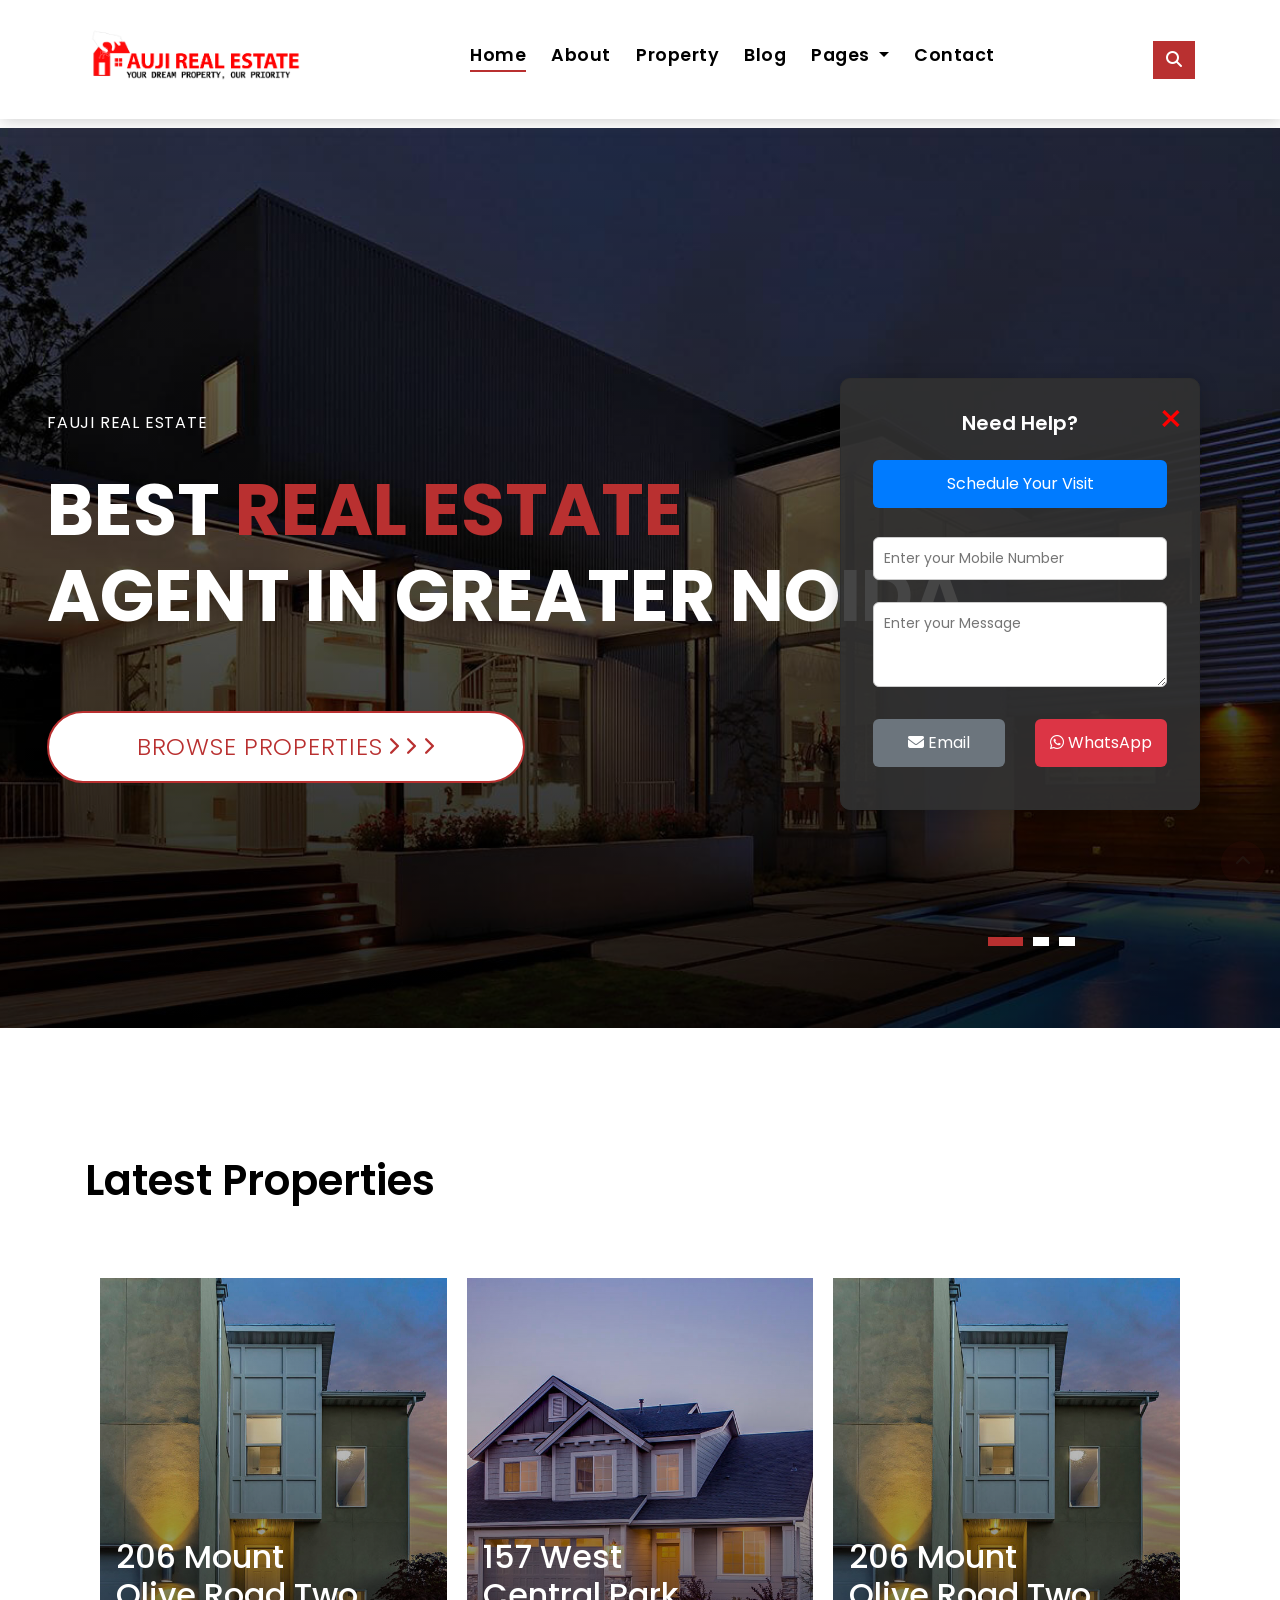
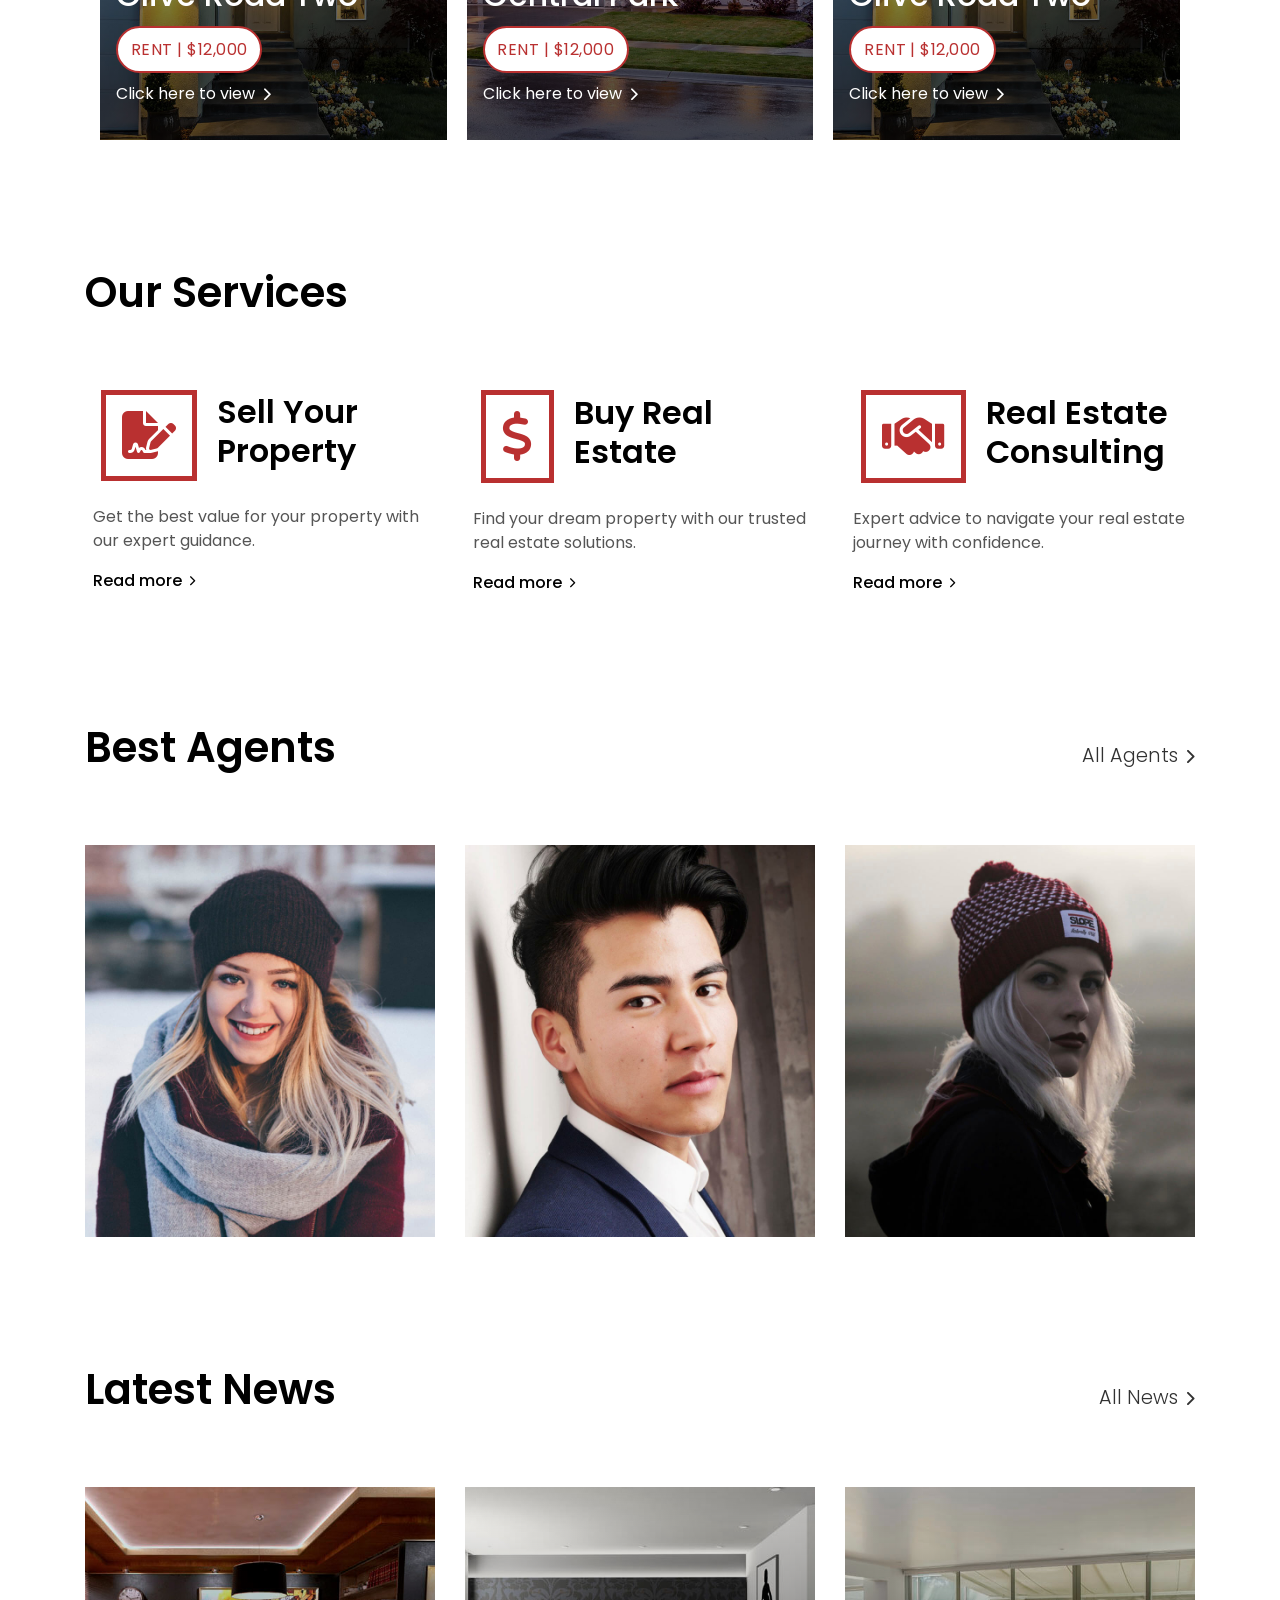
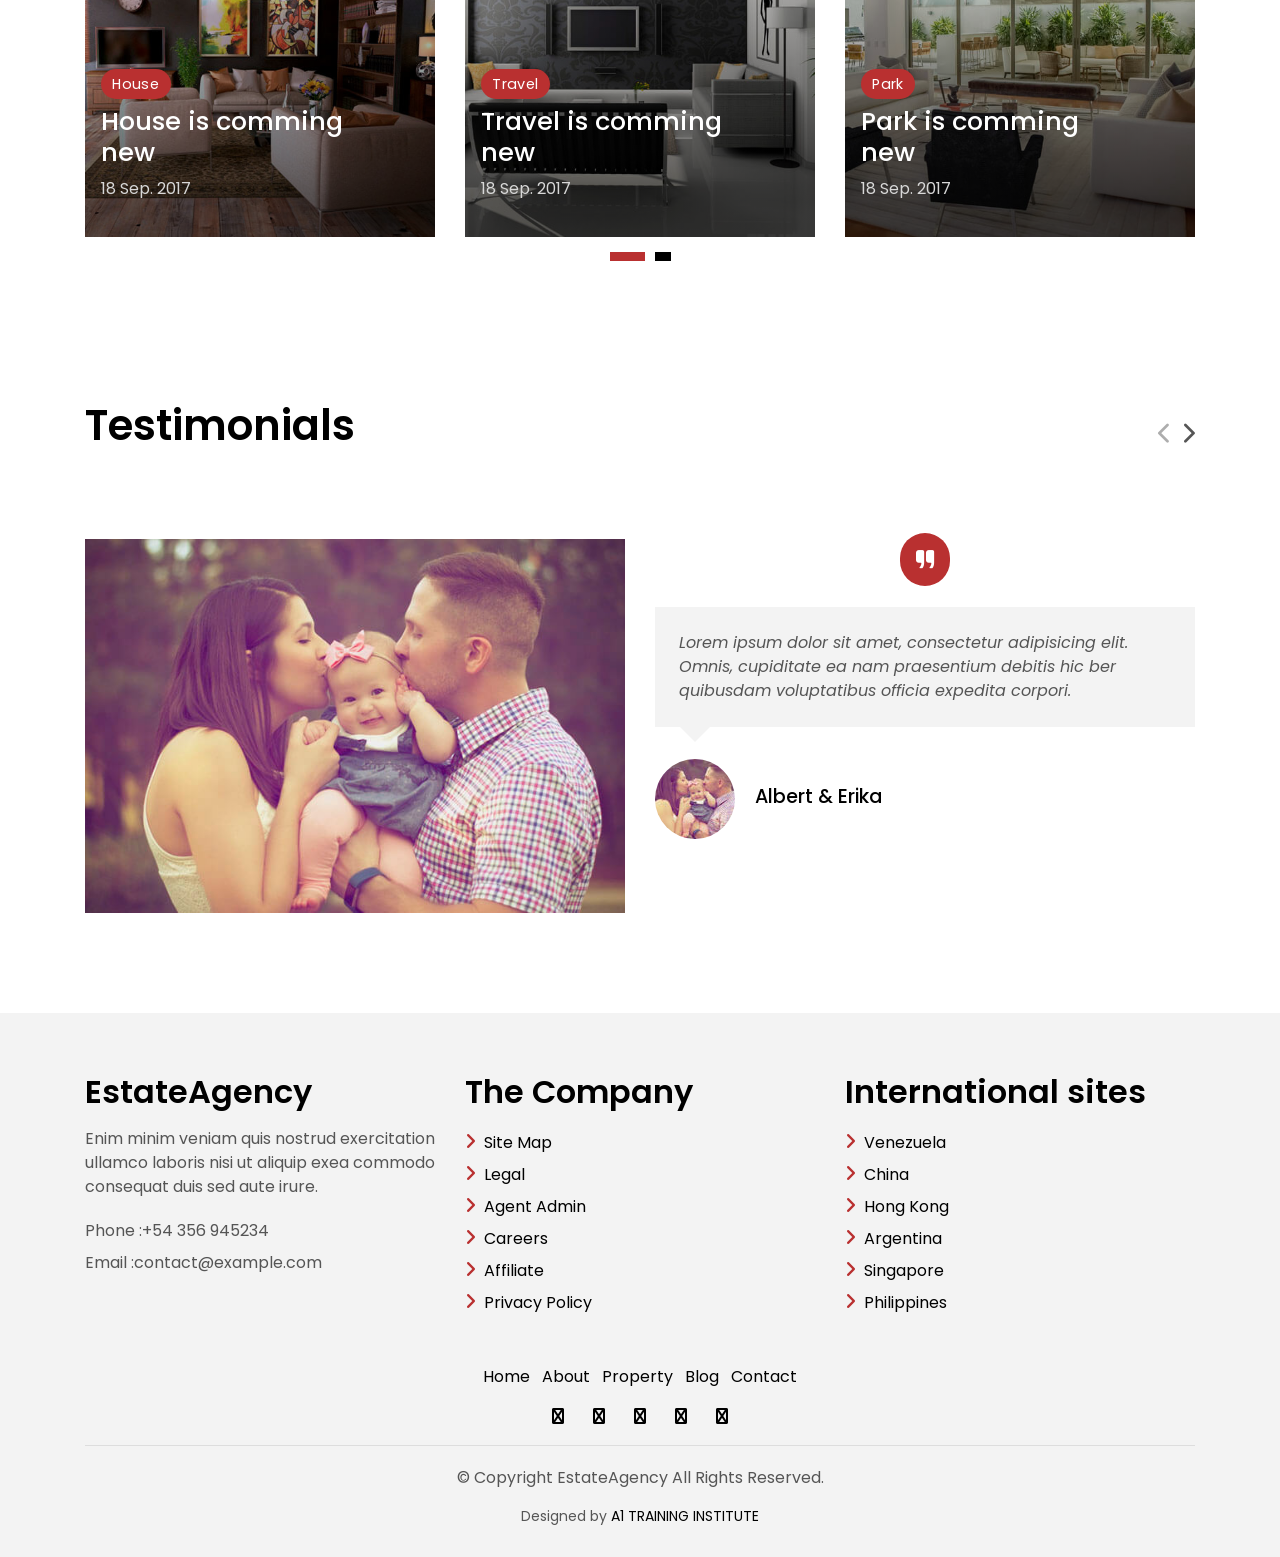
==== index.html @ 51f71445 "First commit" ====
<!DOCTYPE html>
<html lang="en">

<head>
  <meta charset="utf-8">
  <title>EstateAgency Bootstrap Template</title>
  <meta content="width=device-width, initial-scale=1.0" name="viewport">
  <meta content="" name="keywords">
  <meta content="" name="description">

  <!-- Favicons -->
  <link href="img/favicon.png" rel="icon">
  <link href="img/apple-touch-icon.png" rel="apple-touch-icon">

  <!-- Google Fonts -->
  <link href="https://fonts.googleapis.com/css?family=Poppins:300,400,500,600,700" rel="stylesheet">

  <!-- Bootstrap CSS File -->
  <link href="lib/bootstrap/css/bootstrap.min.css" rel="stylesheet">
  <!-- Load Font Awesome 5/6 first -->
  <link rel="stylesheet" href="https://cdnjs.cloudflare.com/ajax/libs/font-awesome/6.0.0/css/all.min.css">
  <!-- Libraries CSS Files -->
  <link href="lib/font-awesome/css/font-awesome.min.css" rel="stylesheet">
  <link href="lib/animate/animate.min.css" rel="stylesheet">
  <link href="lib/ionicons/css/ionicons.min.css" rel="stylesheet">
  <link href="lib/owlcarousel/assets/owl.carousel.min.css" rel="stylesheet">

  <!-- Owl Carousel CSS -->
  <link rel="stylesheet" href="https://cdnjs.cloudflare.com/ajax/libs/OwlCarousel2/2.3.4/assets/owl.carousel.min.css">
  <link rel="stylesheet"
    href="https://cdnjs.cloudflare.com/ajax/libs/OwlCarousel2/2.3.4/assets/owl.theme.default.min.css">
    <link rel="stylesheet" href="https://cdnjs.cloudflare.com/ajax/libs/font-awesome/6.5.0/css/all.min.css" />


  <!-- Main Stylesheet File -->
  <link href="css/style.css" rel="stylesheet">

</head>

<body>

  <div class="click-closed"></div>
  <!--/ Form Search Start /-->
  <div class="box-collapse">
    <div class="title-box-d">
      <h3 class="title-d">Search Property</h3>
    </div>
    <span class="close-box-collapse right-boxed ion-ios-close"></span>
    <div class="box-collapse-wrap form">
      <form class="form-a">
        <div class="row">
          <div class="col-md-12 mb-2">
            <div class="form-group">
              <label for="Type">Keyword</label>
              <input type="text" class="form-control form-control-lg form-control-a" placeholder="Keyword">
            </div>
          </div>
          <div class="col-md-6 mb-2">
            <div class="form-group">
              <label for="Type">Type</label>
              <select class="form-control form-control-lg form-control-a" id="Type">
                <option>All Type</option>
                <option>For Rent</option>
                <option>For Sale</option>
                <option>Open House</option>
              </select>
            </div>
          </div>
          <div class="col-md-6 mb-2">
            <div class="form-group">
              <label for="city">City</label>
              <select class="form-control form-control-lg form-control-a" id="city">
                <option>All City</option>
                <option>Alabama</option>
                <option>Arizona</option>
                <option>California</option>
                <option>Colorado</option>
              </select>
            </div>
          </div>
          <div class="col-md-6 mb-2">
            <div class="form-group">
              <label for="bedrooms">Bedrooms</label>
              <select class="form-control form-control-lg form-control-a" id="bedrooms">
                <option>Any</option>
                <option>01</option>
                <option>02</option>
                <option>03</option>
              </select>
            </div>
          </div>
          <div class="col-md-6 mb-2">
            <div class="form-group">
              <label for="garages">Garages</label>
              <select class="form-control form-control-lg form-control-a" id="garages">
                <option>Any</option>
                <option>01</option>
                <option>02</option>
                <option>03</option>
                <option>04</option>
              </select>
            </div>
          </div>
          <div class="col-md-6 mb-2">
            <div class="form-group">
              <label for="bathrooms">Bathrooms</label>
              <select class="form-control form-control-lg form-control-a" id="bathrooms">
                <option>Any</option>
                <option>01</option>
                <option>02</option>
                <option>03</option>
              </select>
            </div>
          </div>
          <div class="col-md-6 mb-2">
            <div class="form-group">
              <label for="price">Min Price</label>
              <select class="form-control form-control-lg form-control-a" id="price">
                <option>Unlimite</option>
                <option>$50,000</option>
                <option>$100,000</option>
                <option>$150,000</option>
                <option>$200,000</option>
              </select>
            </div>
          </div>
          <div class="col-md-12">
            <button type="submit" class="btn btn-b">Search Property</button>
          </div>
        </div>
      </form>
    </div>
  </div>
  <!--/ Form Search End /-->

  <!--/ Nav Start /-->
  <nav class="navbar navbar-default navbar-trans navbar-expand-lg fixed-top">
    <div class="container">
      <button class="navbar-toggler collapsed" type="button" data-toggle="collapse" data-target="#navbarDefault"
        aria-controls="navbarDefault" aria-expanded="false" aria-label="Toggle navigation">
        <span></span>
        <span></span>
        <span></span>
      </button>
      <!-- <a class="navbar-brand text-brand" href="index.html">Estate<span class="color-b">Agency</span></a> -->
      <img src="img/logo.png" alt="" width="20%">
      <button type="button" class="btn btn-link nav-search navbar-toggle-box-collapse d-md-none" data-toggle="collapse"
        data-target="#navbarTogglerDemo01" aria-expanded="false">
        <span class="fa fa-search" aria-hidden="true"></span>
      </button>
      <div class="navbar-collapse collapse justify-content-center" id="navbarDefault">
        <ul class="navbar-nav">
          <li class="nav-item">
            <a class="nav-link active" href="index.html">Home</a>
          </li>
          <li class="nav-item">
            <a class="nav-link" href="about.html">About</a>
          </li>
          <li class="nav-item">
            <a class="nav-link" href="property-grid.html">Property</a>
          </li>
          <li class="nav-item">
            <a class="nav-link" href="blog-grid.html">Blog</a>
          </li>
          <li class="nav-item dropdown">
            <a class="nav-link dropdown-toggle" href="#" id="navbarDropdown" role="button" data-toggle="dropdown"
              aria-haspopup="true" aria-expanded="false">
              Pages
            </a>
            <div class="dropdown-menu" aria-labelledby="navbarDropdown">
              <a class="dropdown-item" href="property-single.html">Property Single</a>
              <a class="dropdown-item" href="blog-single.html">Blog Single</a>
              <a class="dropdown-item" href="agents-grid.html">Agents Grid</a>
              <a class="dropdown-item" href="agent-single.html">Agent Single</a>
            </div>
          </li>
          <li class="nav-item">
            <a class="nav-link" href="contact.html">Contact</a>
          </li>
        </ul>
      </div>
      <button type="button" class="btn btn-b-n navbar-toggle-box-collapse d-none d-md-block" data-toggle="collapse"
        data-target="#navbarTogglerDemo01" aria-expanded="false">
        <span class="fa fa-search" aria-hidden="true"></span>
      </button>
    </div>
  </nav>
  <!--/ Nav End /-->

  <!--/ Carousel Start /-->
  <section class="section-services section-t8">
    <div class="intro intro-carousel position-relative d-flex">
        <div id="carousel" class="owl-carousel owl-theme w-100">
            <div class="carousel-item-a intro-item bg-image" style="background-image: url(${item.bgImage})">
              <!-- Carousel items will be injected here by JavaScript --> 
            </div>
          </div>
          
    </div>
 
<!-- Help Icon (Visible on mobile only) -->
<div class="help-icon" id="helpIcon">
    <i class="fas fa-question-circle"></i>
  </div>
  
<!-- Help Box -->
<div id="helpBox" class="help-box-floating d-none">
    <div class="help-container">
      <button class="close-help" id="closeHelpBox">&times;</button> <!-- Close Icon -->
      <h2 class="help-heading">Need Help?</h2>
      <div class="help-option">
        <button class="help-button schedule">Schedule Your Visit</button>
  
        <div class="phone-group">
          <input type="tel" id="mobileInput" maxlength="10" pattern="\d{10}"
            oninput="this.value = this.value.replace(/[^0-9]/g, '').slice(0, 10)" class="phone-input"
            placeholder="Enter your Mobile Number">
  
          <textarea id="messageInput" class="phone-input" placeholder="Enter your Message" rows="3"></textarea>
            
          <div class="row gx-2"> <!-- Small horizontal gutter between buttons -->
              <div class="col-12 col-md-6">
                <button class="help-button send email w-100">
                  <i class="fas fa-envelope"></i> Email
                </button>
              </div>
              <div class="col-12 col-md-6 mt-2 mt-md-0">
                <button class="help-button send whatsapp w-100">
                  <i class="fab fa-whatsapp"></i> WhatsApp
                </button>
              </div>
            </div>
         
          
          
          
          
          
          
        </div>
      </div>
    </div>
  </div>
  
  <script>
    document.addEventListener("DOMContentLoaded", function () {
      const helpBox = document.getElementById("helpBox");
      const helpIcon = document.getElementById("helpIcon");
      const closeHelpBox = document.getElementById("closeHelpBox");
  
      // Show help box by default on desktop
      if (window.innerWidth > 768) {
        helpBox.classList.remove("d-none");
        setTimeout(() => {
          helpBox.classList.add("show");
        }, 300);
      }
  
      // Toggle help box on icon click for mobile
      helpIcon.addEventListener("click", () => {
        const isHidden = helpBox.classList.contains("d-none");
        helpBox.classList.toggle("d-none", !isHidden);
        if (isHidden) {
          setTimeout(() => helpBox.classList.add("show"), 100);
        } else {
          helpBox.classList.remove("show");
        }
      });
  
      // Close help box when close icon is clicked
      closeHelpBox.addEventListener("click", () => {
        helpBox.classList.remove("show");
        setTimeout(() => helpBox.classList.add("d-none"), 300);
      });
    });
  </script>
  
  
  </section>
  <!--/ Carousel end /-->


  <!--/ Latest Property Start /-->
  <section class="property-services section-t8">
    <div class="container">
      <div class="row">
        <div class="col-md-12">
          <div class="title-wrap d-flex justify-content-between">
            <div class="title-box">
              <h2 class="title-a">Latest Properties</h2>
            </div>
          </div>
        </div>
      </div>
      <!-- Property Carousel -->
      <div id="property-carousel" class="owl-carousel owl-theme container "></div>
            <!-- Data will Come from js file -->
      </div>
    </div>
  </section>

  <section class="section-services section-t8">
    <div class="container">
      <div class="row">
        <div class="col-md-12">
          <div class="title-wrap d-flex justify-content-between">
            <div class="title-box">
              <h2 class="title-a">Our Services</h2>
            </div>
          </div>
        </div>
      </div>
      <div class="row">
        <div class="col-md-4">
          <div class="card-box-c foo">
            <div class="card-header-c d-flex">
              <div class="card-box-ico">
                <!-- Propertu sell icon -->
                <span class="fas fa-file-signature" style="font-size: 48px;"></span>
              </div>
              <div class="card-title-c align-self-center">
                <h2 class="title-c">Sell Your Property</h2>
              </div>
            </div>
            <div class="card-body-c">
              <p class="content-c">
                Get the best value for your property with our expert guidance.
              </p>
            </div>
            <div class="card-footer-c">
              <a href="#" class="link-c link-icon">Read more
                <span class="ion-ios-arrow-forward"></span>
              </a>
            </div>
          </div>
        </div>
        <div class="col-md-4">
          <div class="card-box-c foo">
            <div class="card-header-c d-flex">
              <div class="card-box-ico">
                <!-- Property rent icon -->
                <span class="fa fa-usd" style="font-size: 50px;"></span>
              </div>
              <div class="card-title-c align-self-center">
                <h2 class="title-c">Buy Real Estate</h2>
              </div>
            </div>
            <div class="card-body-c">
              <p class="content-c">
                Find your dream property with our trusted real estate solutions.
              </p>
            </div>
            <div class="card-footer-c">
              <a href="#" class="link-c link-icon">Read more
                <span class="ion-ios-arrow-forward"></span>
              </a>
            </div>
          </div>
        </div>

        <div class="col-md-4">
          <div class="card-box-c foo">
            <div class="card-header-c d-flex">
              <div class="card-box-ico">
                <!-- Handshake icon -->
                <span class="fas fa-handshake" style="font-size: 50px;"></span>
              </div>
              <div class="card-title-c align-self-center">
                <h2 class="title-c">Real Estate Consulting</h2>
              </div>
            </div>
            <div class="card-body-c">
              <p class="content-c">
                Expert advice to navigate your real estate journey with confidence.
            </div>
            <div class="card-footer-c">
              <a href="#" class="link-c link-icon">Read more
                <span class="ion-ios-arrow-forward"></span>
              </a>
            </div>
          </div>
        </div>
      </div>
    </div>
  </section>
  <!--/ Services End /-->

  <!--/ Latest Property End /-->

  <!--/ Agents Startt /-->
  <section class="section-agents section-t8">
    <div class="container">
      <div class="row">
        <div class="col-md-12">
          <div class="title-wrap d-flex justify-content-between">
            <div class="title-box">
              <h2 class="title-a">Best Agents</h2>
            </div>
            <div class="title-link">
              <a href="agents-grid.html">All Agents
                <span class="ion-ios-arrow-forward"></span>
              </a>
            </div>
          </div>
        </div>
      </div>
      <div class="row">
        <div class="col-md-4">
          <div class="card-box-d">
            <div class="card-img-d">
              <img src="img/agent-4.jpg" alt="" class="img-d img-fluid">
            </div>
            <div class="card-overlay card-overlay-hover">
              <div class="card-header-d">
                <div class="card-title-d align-self-center">
                  <h3 class="title-d">
                    <a href="agent-single.html" class="link-two">Margaret Sotillo
                      <br> Escala</a>
                  </h3>
                </div>
              </div>
              <div class="card-body-d">
                <p class="content-d color-text-a">
                  Sed porttitor lectus nibh, Cras ultricies ligula sed magna dictum porta two.
                </p>
                <div class="info-agents color-a">
                  <p>
                    <strong>Phone: </strong> +54 356 945234
                  </p>
                  <p>
                    <strong>Email: </strong> agents@example.com
                  </p>
                </div>
              </div>
              <div class="card-footer-d">
                <div class="socials-footer d-flex justify-content-center">
                  <ul class="list-inline">
                    <li class="list-inline-item">
                      <a href="#" class="link-one">
                        <i class="fa fa-facebook" aria-hidden="true"></i>
                      </a>
                    </li>
                    <li class="list-inline-item">
                      <a href="#" class="link-one">
                        <i class="fa fa-twitter" aria-hidden="true"></i>
                      </a>
                    </li>
                    <li class="list-inline-item">
                      <a href="#" class="link-one">
                        <i class="fa fa-instagram" aria-hidden="true"></i>
                      </a>
                    </li>
                    <li class="list-inline-item">
                      <a href="#" class="link-one">
                        <i class="fa fa-pinterest-p" aria-hidden="true"></i>
                      </a>
                    </li>
                    <li class="list-inline-item">
                      <a href="#" class="link-one">
                        <i class="fa fa-dribbble" aria-hidden="true"></i>
                      </a>
                    </li>
                  </ul>
                </div>
              </div>
            </div>
          </div>
        </div>
        <div class="col-md-4">
          <div class="card-box-d">
            <div class="card-img-d">
              <img src="img/agent-1.jpg" alt="" class="img-d img-fluid">
            </div>
            <div class="card-overlay card-overlay-hover">
              <div class="card-header-d">
                <div class="card-title-d align-self-center">
                  <h3 class="title-d">
                    <a href="agent-single.html" class="link-two">Stiven Spilver
                      <br> Darw</a>
                  </h3>
                </div>
              </div>
              <div class="card-body-d">
                <p class="content-d color-text-a">
                  Sed porttitor lectus nibh, Cras ultricies ligula sed magna dictum porta two.
                </p>
                <div class="info-agents color-a">
                  <p>
                    <strong>Phone: </strong> +54 356 945234
                  </p>
                  <p>
                    <strong>Email: </strong> agents@example.com
                  </p>
                </div>
              </div>
              <div class="card-footer-d">
                <div class="socials-footer d-flex justify-content-center">
                  <ul class="list-inline">
                    <li class="list-inline-item">
                      <a href="#" class="link-one">
                        <i class="fa fa-facebook" aria-hidden="true"></i>
                      </a>
                    </li>
                    <li class="list-inline-item">
                      <a href="#" class="link-one">
                        <i class="fa fa-twitter" aria-hidden="true"></i>
                      </a>
                    </li>
                    <li class="list-inline-item">
                      <a href="#" class="link-one">
                        <i class="fa fa-instagram" aria-hidden="true"></i>
                      </a>
                    </li>
                    <li class="list-inline-item">
                      <a href="#" class="link-one">
                        <i class="fa fa-pinterest-p" aria-hidden="true"></i>
                      </a>
                    </li>
                    <li class="list-inline-item">
                      <a href="#" class="link-one">
                        <i class="fa fa-dribbble" aria-hidden="true"></i>
                      </a>
                    </li>
                  </ul>
                </div>
              </div>
            </div>
          </div>
        </div>
        <div class="col-md-4">
          <div class="card-box-d">
            <div class="card-img-d">
              <img src="img/agent-5.jpg" alt="" class="img-d img-fluid">
            </div>
            <div class="card-overlay card-overlay-hover">
              <div class="card-header-d">
                <div class="card-title-d align-self-center">
                  <h3 class="title-d">
                    <a href="agent-single.html" class="link-two">Emma Toledo
                      <br> Cascada</a>
                  </h3>
                </div>
              </div>
              <div class="card-body-d">
                <p class="content-d color-text-a">
                  Sed porttitor lectus nibh, Cras ultricies ligula sed magna dictum porta two.
                </p>
                <div class="info-agents color-a">
                  <p>
                    <strong>Phone: </strong> +54 356 945234
                  </p>
                  <p>
                    <strong>Email: </strong> agents@example.com
                  </p>
                </div>
              </div>
              <div class="card-footer-d">
                <div class="socials-footer d-flex justify-content-center">
                  <ul class="list-inline">
                    <li class="list-inline-item">
                      <a href="#" class="link-one">
                        <i class="fa fa-facebook" aria-hidden="true"></i>
                      </a>
                    </li>
                    <li class="list-inline-item">
                      <a href="#" class="link-one">
                        <i class="fa fa-twitter" aria-hidden="true"></i>
                      </a>
                    </li>
                    <li class="list-inline-item">
                      <a href="#" class="link-one">
                        <i class="fa fa-instagram" aria-hidden="true"></i>
                      </a>
                    </li>
                    <li class="list-inline-item">
                      <a href="#" class="link-one">
                        <i class="fa fa-pinterest-p" aria-hidden="true"></i>
                      </a>
                    </li>
                    <li class="list-inline-item">
                      <a href="#" class="link-one">
                        <i class="fa fa-dribbble" aria-hidden="true"></i>
                      </a>
                    </li>
                  </ul>
                </div>
              </div>
            </div>
          </div>
        </div>
      </div>
    </div>
  </section>
  <!--/ Agents End /-->

  <!--/ News Startt /-->
  <section class="section-news section-t8">
    <div class="container">
      <div class="row">
        <div class="col-md-12">
          <div class="title-wrap d-flex justify-content-between">
            <div class="title-box">
              <h2 class="title-a">Latest News</h2>
            </div>
            <div class="title-link">
              <a href="blog-grid.html">All News
                <span class="ion-ios-arrow-forward"></span>
              </a>
            </div>
          </div>
        </div>
      </div>
      <div id="new-carousel" class="owl-carousel owl-theme">
        <div class="carousel-item-c">
          <div class="card-box-b card-shadow news-box">
            <div class="img-box-b">
              <img src="img/post-2.jpg" alt="" class="img-b img-fluid">
            </div>
            <div class="card-overlay">
              <div class="card-header-b">
                <div class="card-category-b">
                  <a href="#" class="category-b">House</a>
                </div>
                <div class="card-title-b">
                  <h2 class="title-2">
                    <a href="blog-single.html">House is comming
                      <br> new</a>
                  </h2>
                </div>
                <div class="card-date">
                  <span class="date-b">18 Sep. 2017</span>
                </div>
              </div>
            </div>
          </div>
        </div>
        <div class="carousel-item-c">
          <div class="card-box-b card-shadow news-box">
            <div class="img-box-b">
              <img src="img/post-5.jpg" alt="" class="img-b img-fluid">
            </div>
            <div class="card-overlay">
              <div class="card-header-b">
                <div class="card-category-b">
                  <a href="#" class="category-b">Travel</a>
                </div>
                <div class="card-title-b">
                  <h2 class="title-2">
                    <a href="blog-single.html">Travel is comming
                      <br> new</a>
                  </h2>
                </div>
                <div class="card-date">
                  <span class="date-b">18 Sep. 2017</span>
                </div>
              </div>
            </div>
          </div>
        </div>
        <div class="carousel-item-c">
          <div class="card-box-b card-shadow news-box">
            <div class="img-box-b">
              <img src="img/post-7.jpg" alt="" class="img-b img-fluid">
            </div>
            <div class="card-overlay">
              <div class="card-header-b">
                <div class="card-category-b">
                  <a href="#" class="category-b">Park</a>
                </div>
                <div class="card-title-b">
                  <h2 class="title-2">
                    <a href="blog-single.html">Park is comming
                      <br> new</a>
                  </h2>
                </div>
                <div class="card-date">
                  <span class="date-b">18 Sep. 2017</span>
                </div>
              </div>
            </div>
          </div>
        </div>
        <div class="carousel-item-c">
          <div class="card-box-b card-shadow news-box">
            <div class="img-box-b">
              <img src="img/post-3.jpg" alt="" class="img-b img-fluid">
            </div>
            <div class="card-overlay">
              <div class="card-header-b">
                <div class="card-category-b">
                  <a href="#" class="category-b">Travel</a>
                </div>
                <div class="card-title-b">
                  <h2 class="title-2">
                    <a href="#">Travel is comming
                      <br> new</a>
                  </h2>
                </div>
                <div class="card-date">
                  <span class="date-b">18 Sep. 2017</span>
                </div>
              </div>
            </div>
          </div>
        </div>
      </div>
    </div>
  </section>
  <!--/ News End /-->

  <!--/ Testimonials Startt /-->
  <section class="section-testimonials section-t8 nav-arrow-a">
    <div class="container">
      <div class="row">
        <div class="col-md-12">
          <div class="title-wrap d-flex justify-content-between">
            <div class="title-box">
              <h2 class="title-a">Testimonials</h2>
            </div>
          </div>
        </div>
      </div>
      <div id="testimonial-carousel" class="owl-carousel owl-arrow">
        <div class="carousel-item-a">
          <div class="testimonials-box">
            <div class="row">
              <div class="col-sm-12 col-md-6">
                <div class="testimonial-img">
                  <img src="img/testimonial-1.jpg" alt="" class="img-fluid">
                </div>
              </div>
              <div class="col-sm-12 col-md-6">
                <div class="testimonial-ico">
                  <span class="ion-ios-quote"></span>
                </div>
                <div class="testimonials-content">
                  <p class="testimonial-text">
                    Lorem ipsum dolor sit amet, consectetur adipisicing elit. Omnis, cupiditate ea nam praesentium
                    debitis hic ber quibusdam
                    voluptatibus officia expedita corpori.
                  </p>
                </div>
                <div class="testimonial-author-box">
                  <img src="img/mini-testimonial-1.jpg" alt="" class="testimonial-avatar">
                  <h5 class="testimonial-author">Albert & Erika</h5>
                </div>
              </div>
            </div>
          </div>
        </div>
        <div class="carousel-item-a">
          <div class="testimonials-box">
            <div class="row">
              <div class="col-sm-12 col-md-6">
                <div class="testimonial-img">
                  <img src="img/testimonial-2.jpg" alt="" class="img-fluid">
                </div>
              </div>
              <div class="col-sm-12 col-md-6">
                <div class="testimonial-ico">
                  <span class="ion-ios-quote"></span>
                </div>
                <div class="testimonials-content">
                  <p class="testimonial-text">
                    Lorem ipsum dolor sit amet, consectetur adipisicing elit. Omnis, cupiditate ea nam praesentium
                    debitis hic ber quibusdam
                    voluptatibus officia expedita corpori.
                  </p>
                </div>
                <div class="testimonial-author-box">
                  <img src="img/mini-testimonial-2.jpg" alt="" class="testimonial-avatar">
                  <h5 class="testimonial-author">Pablo & Emma</h5>
                </div>
              </div>
            </div>
          </div>
        </div>
      </div>
    </div>
  </section>
  <!--/ Testimonials End /-->

  <!--/ footer Startt /-->
  <section class="section-footer">
    <div class="container">
      <div class="row">
        <div class="col-sm-12 col-md-4">
          <div class="widget-a">
            <div class="w-header-a">
              <h3 class="w-title-a text-brand">EstateAgency</h3>
            </div>
            <div class="w-body-a">
              <p class="w-text-a color-black">
                Enim minim veniam quis nostrud exercitation ullamco laboris nisi ut aliquip exea commodo consequat duis
                sed aute irure.
              </p>
            </div>
            <div class="w-footer-a">
              <ul class="list-unstyled">
                <li class="color-black">
                  <span>Phone :</span>+54 356 945234
                </li>
                <li class="color-black">
                  <span>Email :</span>contact@example.com
                </li>
              </ul>
            </div>
          </div>
        </div>
        <div class="col-sm-12 col-md-4 section-md-t3">
          <div class="widget-a">
            <div class="w-header-a">
              <h3 class="w-title-a text-brand">The Company</h3>
            </div>
            <div class="w-body-a">
              <div class="w-body-a">
                <ul class="list-unstyled">
                  <li class="item-list-a">
                    <i class="fa fa-angle-right"></i> <a href="#">Site Map</a>
                  </li>
                  <li class="item-list-a">
                    <i class="fa fa-angle-right"></i> <a href="#">Legal</a>
                  </li>
                  <li class="item-list-a">
                    <i class="fa fa-angle-right"></i> <a href="#">Agent Admin</a>
                  </li>
                  <li class="item-list-a">
                    <i class="fa fa-angle-right"></i> <a href="#">Careers</a>
                  </li>
                  <li class="item-list-a">
                    <i class="fa fa-angle-right"></i> <a href="#">Affiliate</a>
                  </li>
                  <li class="item-list-a">
                    <i class="fa fa-angle-right"></i> <a href="#">Privacy Policy</a>
                  </li>
                </ul>
              </div>
            </div>
          </div>
        </div>
        <div class="col-sm-12 col-md-4 section-md-t3">
          <div class="widget-a">
            <div class="w-header-a">
              <h3 class="w-title-a text-brand">International sites</h3>
            </div>
            <div class="w-body-a">
              <ul class="list-unstyled">
                <li class="item-list-a">
                  <i class="fa fa-angle-right"></i> <a href="#">Venezuela</a>
                </li>
                <li class="item-list-a">
                  <i class="fa fa-angle-right"></i> <a href="#">China</a>
                </li>
                <li class="item-list-a">
                  <i class="fa fa-angle-right"></i> <a href="#">Hong Kong</a>
                </li>
                <li class="item-list-a">
                  <i class="fa fa-angle-right"></i> <a href="#">Argentina</a>
                </li>
                <li class="item-list-a">
                  <i class="fa fa-angle-right"></i> <a href="#">Singapore</a>
                </li>
                <li class="item-list-a">
                  <i class="fa fa-angle-right"></i> <a href="#">Philippines</a>
                </li>
              </ul>
            </div>
          </div>
        </div>
      </div>
    </div>
  </section>
  <footer>
    <div class="container">
      <div class="row">
        <div class="col-md-12">
          <nav class="nav-footer">
            <ul class="list-inline">
              <li class="list-inline-item">
                <a href="#">Home</a>
              </li>
              <li class="list-inline-item">
                <a href="#">About</a>
              </li>
              <li class="list-inline-item">
                <a href="#">Property</a>
              </li>
              <li class="list-inline-item">
                <a href="#">Blog</a>
              </li>
              <li class="list-inline-item">
                <a href="#">Contact</a>
              </li>
            </ul>
          </nav>
          <div class="socials-a">
            <ul class="list-inline">
              <li class="list-inline-item">
                <a href="#">
                  <i class="fa fa-facebook" aria-hidden="true"></i>
                </a>
              </li>
              <li class="list-inline-item">
                <a href="#">
                  <i class="fa fa-twitter" aria-hidden="true"></i>
                </a>
              </li>
              <li class="list-inline-item">
                <a href="#">
                  <i class="fa fa-instagram" aria-hidden="true"></i>
                </a>
              </li>
              <li class="list-inline-item">
                <a href="#">
                  <i class="fa fa-pinterest-p" aria-hidden="true"></i>
                </a>
              </li>
              <li class="list-inline-item">
                <a href="#">
                  <i class="fa fa-dribbble" aria-hidden="true"></i>
                </a>
              </li>
            </ul>
          </div>
          <div class="copyright-footer">
            <p class="copyright color-text-black">
              &copy; Copyright
              <span>EstateAgency</span> All Rights Reserved.
            </p>
          </div>
          <div class="credits">

            Designed by <a href="https://bootstrapmade.com/">A1 TRAINING INSTITUTE</a>
          </div>
        </div>
      </div>
    </div>
  </footer>
  <!--/ Footer End /-->

  <a href="#" class="back-to-top"><i class="fa fa-chevron-up"></i></a>
  <div id="preloader"></div>

  <!-- JavaScript Libraries -->
  <script src="lib/jquery/jquery.min.js"></script>
  <script src="lib/jquery/jquery-migrate.min.js"></script>
  <script src="lib/popper/popper.min.js"></script>
  <script src="lib/bootstrap/js/bootstrap.min.js"></script>
  <script src="lib/easing/easing.min.js"></script>
  <script src="lib/owlcarousel/owl.carousel.min.js"></script>
  <script src="lib/scrollreveal/scrollreveal.min.js"></script>
  <!-- Contact Form JavaScript File -->
  <script src="contactform/contactform.js"></script>

  <!-- Template Main Javascript File -->
  <script src="js/main.js"></script>

  
</body>
<!-- jQuery first -->
<script src="https://code.jquery.com/jquery-3.6.0.min.js"></script>

<!-- Then Owl Carousel -->
<script src="https://cdnjs.cloudflare.com/ajax/libs/OwlCarousel2/2.3.4/owl.carousel.min.js"></script>

<!-- Your custom script -->
<script src="js/script.js"></script>
 

</html>
---- css/style.css ----
/*
  Theme Name: EstateAgency
  Theme URL: https://bootstrapmade.com/real-estate-agency-bootstrap-template/
  Author: BootstrapMade.com
  License: https://bootstrapmade.com/license/
*/

/*======================================
//--//-->   STYLES GENERALES
======================================*/

body {
  font-family: 'Poppins', sans-serif;
  color: #555555;
}

h1,
h2,
h3,
h4,
h5,
h6 {
  color: #000000;
}

a {
  color: #000000;
  transition: all .5s ease;
}

a:hover {
  color: #b93030;
  text-decoration: none;
}

.link-two {
  color: #ffffff;
  transition: all .5s ease;
}

.link-two:hover {
  text-decoration: underline;
  color: #ffffff;
}

.link-one {
  color: #ffffff;
  transition: all .5s ease;
}

.link-one:hover {
  color: #000000;
  text-decoration: none;
}

.link-icon {
  color: #000000;
  font-weight: 500;
}

.link-icon span {
  font-size: 14px;
  padding-left: 4px;
  vertical-align: middle;
}

.link-a {
  color: #ffffff;
  text-decoration: none;
}

.link-a:hover {
  color: #ffffff;
  text-decoration: none;
}

.link-a span {
  font-size: 18px;
  vertical-align: middle;
  margin-left: 5px;
}

.text-brand {
  color: #000000;
  font-size: 2rem;
  font-weight: 600;
}

.color-a {
  color: #ffffff;
}

.color-b {
  color: #b93030;
}

.color-d {
  color: #adadad;
}

.color-text-a {
  color: #ffffff;
}

.no-margin {
  margin: 0;
}

/*------/ Nav Pills  /------*/

.nav-pills-a.nav-pills .nav-link {
  color: #000000;
  position: relative;
  font-weight: 600;
}

.nav-pills-a.nav-pills .nav-link.active {
  background-color: transparent;
}

.nav-pills-a.nav-pills .nav-link.active:after {
  content: '';
  position: absolute;
  left: 0;
  bottom: -1px;
  width: 100%;
  height: 2px;
  background-color: #b93030;
  z-index: 2;
}

/*------/ Bg Image /------*/

.bg-image {
  background-repeat: no-repeat;
  background-attachment: fixed;
  background-size: cover;
  background-position: center center;
}

/*------/ List a /------*/

.list-a {
  display: inline-block;
  line-height: 2;
  padding: 0;
  list-style: none;
}

.list-a li {
  position: relative;
  width: 50%;
  float: left;
  padding-left: 25px;
  padding-right: 5px;
}

.list-a li:before {
  content: '';
  width: 10px;
  height: 2px;
  position: absolute;
  background-color: #313131;
  top: 15px;
  left: 0;
}

/*------/ Pagination-a /------*/

.pagination-a .pagination .page-link {
  margin: 0 .2rem;
  border-color: transparent;
  padding: .5rem .8rem;
  color: #000000;
}

.pagination-a .pagination .page-link:hover,
.pagination-a .pagination .page-link:active,
.pagination-a .pagination .page-link:focus {
  background-color: #b93030;
}

.pagination-a .pagination .page-link span {
  font-size: 1.2rem;
}

.pagination-a .pagination .next .page-link {
  padding: .4rem .9rem;
}

.pagination-a .pagination .page-item:last-child .page-link {
  border-top-right-radius: 0;
  border-bottom-right-radius: 0;
}

.pagination-a .pagination .page-item:first-child .page-link {
  border-top-left-radius: 0;
  border-bottom-left-radius: 0;
}

.pagination-a .pagination .page-item.disabled .page-link {
  padding: .4rem .9rem;
  color: #555555;
}

.pagination-a .pagination .page-item.active .page-link {
  background-color: #b93030;
}

.a {
  color: #b93030;
  font-size: 1.3rem;
}

/*------/ Icon Box /------*/

.icon-box .icon-box-icon {
  display: table-cell;
  vertical-align: top;
  font-size: 36px;
  color: #000000;
  width: 50px;
  padding-top: 8px;
}

.icon-box .icon-box-content {
  padding-top: 18px;
}

/*------/ Space Padding /------*/

.section-t8 {
  padding-top: 8rem;
}

.section-t4 {
  padding-top: 4rem;
}

.section-t3 {
  padding-top: 3rem;
}

.section-b2 {
  padding-bottom: 2rem;
}

.section-tb85 {
  padding: 8rem 0 5rem 0;
}

/*------/ Title /------*/

.title-wrap {
  padding-bottom: 4rem;
}

.title-a {
  font-size: 2.6rem;
  font-weight: 600;
}

.title-link {
  font-size: 1.2rem;
  font-weight: 300;
  padding-top: 1.2rem;
}

.title-link a {
  color: #313131;
}

.title-link span {
  font-size: 20px;
  padding-left: 4px;
  vertical-align: middle;
}

.title-box-d {
  padding-bottom: 1.8rem;
  margin-bottom: 1rem;
  position: relative;
}

.title-box-d .title-d {
  font-weight: 600;
  font-size: 2rem;
}

.title-box-d .title-d:after {
  content: '';
  position: absolute;
  width: 70px;
  height: 4px;
  background-color:#b93030;
  bottom: 20px;
  left: 0;
}

/*------/ Display Table & Table Cell /------*/

.display-table {
  width: 100%;
  height: 100%;
  display: table;
}

.table-cell {
  display: table-cell;
  vertical-align: middle;
}

/*------/ Ul Resect /------*/

.ul-resect ul,
.list-a ul,
.box-comments ul {
  list-style: none;
  padding-left: 0;
  margin-bottom: 0;
}

/*------/ Overlay /------*/

.overlay-a {
  background: linear-gradient(to bottom, rgba(0, 0, 0, 0) 0%, rgba(0, 0, 0, 0.2) 27%, rgba(0, 0, 0, 0.65) 90%);
}

.overlay {
  position: absolute;
  top: 0;
  left: 0px;
  padding: 0;
  height: 100%;
  width: 100%;
}

/*------/ Owl carousel /------*/

.owl-theme .owl-dots {
  text-align: center;
  margin-top: 18px;
}

.owl-theme .owl-dots .owl-dot {
  display: inline-block;
}

.owl-theme .owl-dots .owl-dot span {
  width: 16px;
  height: 9px;
  margin: 5px 5px;
  background: #000000;
  border: 0px solid #000000;
  display: block;
  transition: all 0.6s ease-in-out;
  cursor: pointer;
  border-radius: 0px;
}

.owl-theme .owl-dots .owl-dot:hover span {
  background-color: #b93030;
}

.owl-theme .owl-dots .owl-dot.active span {
  background-color: #b93030;
  width: 35px;
}

.owl-arrow .owl-nav {
  position: absolute;
  top: 0;
  right: 0;
  font-size: 1.8rem;
}

.owl-arrow .owl-nav .owl-prev,
.owl-arrow .owl-nav .owl-next {
  display: inline-block;
  transition: all 0.6s ease-in-out;
  color: #000000;
}

.owl-arrow .owl-nav .owl-prev.disabled,
.owl-arrow .owl-nav .owl-next.disabled {
  transition: all 0.6s ease-in-out;
  color: #adadad;
}

.owl-arrow .owl-nav .owl-next {
  margin-left: 15px;
}

.nav-arrow-a .owl-arrow .owl-nav {
  font-size: 1.8rem;
  margin-top: -110px;
}

.nav-arrow-a .owl-arrow .owl-nav .owl-next {
  margin-left: 15px;
}

.nav-arrow-b .owl-arrow .owl-nav {
  position: absolute;
  top: 0;
  right: 0;
  font-size: 1.2rem;
}

.nav-arrow-b .owl-arrow .owl-nav .owl-prev,
.nav-arrow-b .owl-arrow .owl-nav .owl-next {
  padding: .7rem 1.5rem !important;
  display: inline-block;
  transition: all 0.6s ease-in-out;
  color: #ffffff;
  background-color:#b93030;
  opacity: .9;
}

.nav-arrow-b .owl-arrow .owl-nav .owl-prev.disabled,
.nav-arrow-b .owl-arrow .owl-nav .owl-next.disabled {
  transition: all 0.6s ease-in-out;
  color: #ffffff;
}

.nav-arrow-b .owl-arrow .owl-nav .owl-prev:hover,
.nav-arrow-b .owl-arrow .owl-nav .owl-next:hover {
  background-color: #b93030;
}

.nav-arrow-b .owl-arrow .owl-nav .owl-next {
  margin-left: 0px;
}

/*------/ Socials /------*/

.socials-a .list-inline-item:not(:last-child) {
  margin-right: 25px;
}

/* Back to top button */

.back-to-top {
  position: fixed;
  display: none;
  background: #b93030;
  color: #fff;
  width: 44px;
  height: 44px;
  text-align: center;
  line-height: 1;
  font-size: 16px;
  border-radius: 50%;
  right: 15px;
  bottom: 15px;
  transition: background 0.5s;
  z-index: 11;
}

.back-to-top i {
  padding-top: 12px;
  color: #fff;
}

/* Prelaoder */

#preloader {
  position: fixed;
  top: 0;
  left: 0;
  right: 0;
  bottom: 0;
  z-index: 9999;
  overflow: hidden;
  background: #fff;
}

#preloader:before {
  content: "";
  position: fixed;
  top: calc(50% - 30px);
  left: calc(50% - 30px);
  border: 6px solid #f2f2f2;
  border-top: 6px solid#b93030;
  border-radius: 50%;
  width: 60px;
  height: 60px;
  -webkit-animation: animate-preloader 1s linear infinite;
  animation: animate-preloader 1s linear infinite;
}

@-webkit-keyframes animate-preloader {
  0% {
    -webkit-transform: rotate(0deg);
    transform: rotate(0deg);
  }

  100% {
    -webkit-transform: rotate(360deg);
    transform: rotate(360deg);
  }
}

@keyframes animate-preloader {
  0% {
    -webkit-transform: rotate(0deg);
    transform: rotate(0deg);
  }

  100% {
    -webkit-transform: rotate(360deg);
    transform: rotate(360deg);
  }
}

/*======================================
//--//-->   NAVBAR
======================================*/

.navbar-default {
  transition: all .5s ease-in-out;
  background-color: #ffffff;
  padding-top: 28px;
  padding-bottom: 28px;
  -webkit-backface-visibility: hidden;
  backface-visibility: hidden;
  box-shadow: 1px 2px 15px rgba(100, 100, 100, 0.3);
}

.navbar-default .nav-search {
  color: #000000;
  font-size: 1.5rem;
}

.navbar-default.navbar-reduce {
  box-shadow: 1px 2px 15px rgba(100, 100, 100, 0.3);
}

.navbar-default.navbar-trans,
.navbar-default.navbar-reduce {
  -webkit-backface-visibility: hidden;
  backface-visibility: hidden;
}

.navbar-default.navbar-trans .nav-item,
.navbar-default.navbar-reduce .nav-item {
  position: relative;
  padding-right: 10px;
  padding-bottom: 8px;
  margin-left: 0;
}

.navbar-default.navbar-trans .nav-link,
.navbar-default.navbar-reduce .nav-link {
  font-size: 1.1rem;
  color: #000000;
  font-weight: 600;
  letter-spacing: 0.030em;
  transition: all 0.1s ease-in-out;
  position: relative;
  padding-left: 0;
  padding-right: 0;
}

.navbar-default.navbar-trans .nav-link:before,
.navbar-default.navbar-reduce .nav-link:before {
  content: '';
  position: absolute;
  bottom: 5px;
  left: 0;
  width: 100%;
  height: 2px;
  z-index: 0;
  background-color: #b93030;
  -webkit-transform: scaleX(0);
  transform: scaleX(0);
  -webkit-transform-origin: right;
  transform-origin: right;
  transition: opacity .2s ease-out 0.3s, -webkit-transform .2s ease-out;
  transition: transform .2s ease-out, opacity .2s ease-out 0.3s;
  transition: transform .2s ease-out, opacity .2s ease-out 0.3s, -webkit-transform .2s ease-out;
}

.navbar-default.navbar-trans .nav-link:hover,
.navbar-default.navbar-reduce .nav-link:hover {
  color: #000000;
}

.navbar-default.navbar-trans .nav-link:hover:before,
.navbar-default.navbar-reduce .nav-link:hover:before {
  -webkit-transform: scaleX(1);
  transform: scaleX(1);
  -webkit-transform-origin: left;
  transform-origin: left;
}

.navbar-default.navbar-trans .show > .nav-link:before,
.navbar-default.navbar-trans .active > .nav-link:before,
.navbar-default.navbar-trans .nav-link.show:before,
.navbar-default.navbar-trans .nav-link.active:before,
.navbar-default.navbar-reduce .show > .nav-link:before,
.navbar-default.navbar-reduce .active > .nav-link:before,
.navbar-default.navbar-reduce .nav-link.show:before,
.navbar-default.navbar-reduce .nav-link.active:before {
  -webkit-transform: scaleX(1);
  transform: scaleX(1);
}

.navbar-default.navbar-trans .nav-link:before {
  background-color: #b93030;
}

.navbar-default.navbar-trans .nav-link:hover {
  color: #000000;
}

.navbar-default.navbar-trans .show > .nav-link,
.navbar-default.navbar-trans .active > .nav-link,
.navbar-default.navbar-trans .nav-link.show,
.navbar-default.navbar-trans .nav-link.active {
  color: #000000;
}

.navbar-default.navbar-reduce {
  transition: all .5s ease-in-out;
  padding-top: 19px;
  padding-bottom: 19px;
}

.navbar-default.navbar-reduce .nav-link {
  color: #000000;
}

.navbar-default.navbar-reduce .nav-link:before {
  background-color: #b93030;
}

.navbar-default.navbar-reduce .nav-link:hover {
  color: #000000;
}

.navbar-default.navbar-reduce .show > .nav-link,
.navbar-default.navbar-reduce .active > .nav-link,
.navbar-default.navbar-reduce .nav-link.show,
.navbar-default.navbar-reduce .nav-link.active {
  color: #000000;
}

.navbar-default.navbar-reduce .navbar-brand {
  color: #000000;
}

.navbar-default .dropdown .dropdown-menu {
  border-top: 0;
  border-left: 4px solid #b93030;
  border-right: 0;
  border-bottom: 0;
  -webkit-transform: translate3d(0px, -40px, 0px);
  transform: translate3d(0px, -40px, 0px);
  opacity: 0;
  filter: alpha(opacity=0);
  visibility: hidden;
  transition: all 0.5s cubic-bezier(0.3, 0.65, 0.355, 1) 0s, opacity 0.31s ease 0s, height 0s linear 0.36s;
  margin: 0;
  border-radius: 0;
  padding: 12px 0;
}

.navbar-default .dropdown .dropdown-menu .dropdown-item {
  padding: 12px 18px;
  transition: all 500ms ease;
  font-weight: 600;
  min-width: 220px;
}

.navbar-default .dropdown .dropdown-menu .dropdown-item:hover {
  background-color: #ffffff;
  color: #b93030;
  transition: all 500ms ease;
}

.navbar-default .dropdown .dropdown-menu .dropdown-item.active {
  background-color: #ffffff;
  color: #b93030;
}

.navbar-default .dropdown:hover .dropdown-menu {
  -webkit-transform: translate3d(0px, 0px, 0px);
  transform: translate3d(0px, 0px, 0px);
  visibility: visible;
  opacity: 1;
  filter: alpha(opacity=1);
}

/*------/ Hamburger Navbar /------*/

.navbar-toggler {
  position: relative;
}

.navbar-toggler:focus,
.navbar-toggler:active {
  outline: 0;
}

.navbar-toggler span {
  display: block;
  background-color: #000000;
  height: 3px;
  width: 25px;
  margin-top: 4px;
  margin-bottom: 4px;
  -webkit-transform: rotate(0deg);
  transform: rotate(0deg);
  left: 0;
  opacity: 1;
}

.navbar-toggler span:nth-child(1),
.navbar-toggler span:nth-child(3) {
  transition: -webkit-transform .35s ease-in-out;
  transition: transform .35s ease-in-out;
  transition: transform .35s ease-in-out, -webkit-transform .35s ease-in-out;
}

.navbar-toggler:not(.collapsed) span:nth-child(1) {
  position: absolute;
  left: 12px;
  top: 10px;
  -webkit-transform: rotate(135deg);
  transform: rotate(135deg);
  opacity: 0.9;
}

.navbar-toggler:not(.collapsed) span:nth-child(2) {
  height: 12px;
  visibility: hidden;
  background-color: transparent;
}

.navbar-toggler:not(.collapsed) span:nth-child(3) {
  position: absolute;
  left: 12px;
  top: 10px;
  -webkit-transform: rotate(-135deg);
  transform: rotate(-135deg);
  opacity: 0.9;
}

/*======================================
//--//-->   BOX COLAPSE
======================================*/

.box-collapse {
  position: fixed;
  top: 0;
  bottom: 0;
  right: 0;
  width: 100%;
  z-index: 1040;
  background-color: #ffffff;
  -webkit-transform: translateX(100%);
  transform: translateX(100%);
  transition: all 0.6s ease;
}

.box-collapse .title-box-d {
  top: 30px;
  left: 60px;
  opacity: 0;
  transition: all 1s ease;
  transition-delay: .3s;
}

.box-collapse-wrap {
  opacity: 0;
  position: absolute;
  left: 0;
  top: 6.5rem;
  bottom: 5rem;
  padding-left: 10%;
  padding-right: 10%;
  overflow-x: hidden;
  overflow-y: auto;
  margin: 0;
  -webkit-transform: translateY(3rem);
  transform: translateY(3rem);
  transition: opacity 0.5s 0.5s ease, -webkit-transform 0.5s 0.5s ease;
  transition: transform 0.5s 0.5s ease, opacity 0.5s 0.5s ease;
  transition: transform 0.5s 0.5s ease, opacity 0.5s 0.5s ease, -webkit-transform 0.5s 0.5s ease;
}

.box-collapse-open .click-closed {
  visibility: visible;
}

.box-collapse-open .box-collapse {
  -webkit-transform: translateX(0);
  transform: translateX(0);
  box-shadow: 0 0 65px rgba(0, 0, 0, 0.07);
  opacity: 1;
}

.box-collapse-open .box-collapse .title-box-d {
  -webkit-transform: translate(0);
  transform: translate(0);
  opacity: 1;
}

.box-collapse-open .box-collapse-wrap {
  -webkit-transform: translate(0);
  transform: translate(0);
  opacity: 1;
}

.box-collapse-closed .box-collapse {
  opacity: .7;
  transition-delay: 0s;
}

.box-collapse-closed .box-collapse .title-box-d {
  opacity: 0;
  transition-delay: 0s;
}

.box-collapse-closed .box-collapse .form-a {
  opacity: 0;
  transition-delay: 0s;
}

.click-closed {
  position: fixed;
  top: 0;
  left: 0;
  width: 100%;
  height: 100%;
  visibility: hidden;
  z-index: 1035;
  background-color: #000000;
  opacity: .4;
}

.close-box-collapse {
  position: absolute;
  z-index: 1050;
  top: 2rem;
  font-size: 3.5rem;
  line-height: 1;
  color: #000000;
  cursor: pointer;
  transition: all 0.3s ease;
}

.right-boxed {
  right: 4.2857rem;
}

/*======================================
//--//-->   INTRO
======================================*/

.intro {
  height: 100vh;
  position: relative;
  color: #ffffff;
}

.intro .owl-theme .owl-dots {
  position: absolute;
  bottom: 70px;
  right: 50px;
}

.intro .owl-theme .owl-dots .owl-dot span {
  background: #ffffff;
  border: 0px solid #ffffff;
}

.intro .owl-theme .owl-dots .owl-dot:hover span {
  background-color: #b93030;
}

.intro .owl-theme .owl-dots .owl-dot.active span {
  background-color: #b93030;
}

.intro .intro-item {
  padding-top: 2rem;
}

.intro .carousel-item-a {
  position: relative;
  height: 100vh;
}

.intro .carousel-item-a.bg-image {
  background-attachment: scroll;
}

.intro .intro-content {
  position: absolute;
}

.intro .intro-body {
  padding-left: 1rem;
}

/* Base button styles */
.intro .intro-body .price-a,
.intro-price a .price-a {
  color: #b93030;
  background: #ffffff;
  padding: 1rem 5.5rem;
  border: 2px solid #b93030;
  border-radius: 50px;
  text-transform: uppercase;
  letter-spacing: 0.03em;
  display: inline-block;
  transition: all 0.3s ease;
  position: relative;
  overflow: hidden;
}

/* Hover state */
.intro-price a:hover .price-a {
  background: #b93030;
  color: #ffffff !important;
  border-color: #ffffff;
  box-shadow: 0 4px 15px rgba(0, 0, 0, 0.1);
  transform: translateY(-2px);
}

/* Arrow icon hover color */
.intro-price a:hover .ion-ios-arrow-forward {
  color: #ffffff;
}


.intro .spacial {
  -webkit-animation-delay: .2s;
  animation-delay: .2s;
  color: #ffffff;
}

.intro .intro-title-top {
  -webkit-animation-delay: .6s;
  animation-delay: .6s;
  margin-bottom: 1rem;
  font-size: .9rem;
  color: #ffffff;
  letter-spacing: .05em;
}

.intro .intro-title {
  transition-duration: 9s !important;
  color: #ffffff;
  font-weight: 700;
  font-size: 2.8rem;
  text-transform: uppercase;
}

.intro .intro-subtitle {
  font-size: 1.5rem;
  font-weight: 300;
}

.intro .intro-subtitle.intro-price {
  padding-top: 1rem;
  font-size: 1.2rem;
}

/*------/ Intro Single /------*/

.intro-single {
  padding: 12rem 0 3rem;
}

.intro-single .title-single-box {
  padding: 1rem 0 1rem 2rem;
}

.intro-single .title-single-box {
  border-left: 3px solid #b93030;
}

.intro-single .title-single-box .title-single {
  font-weight: 600;
  font-size: 2.2rem;
}

.intro-single .breadcrumb-box {
  padding: 1rem 0 0 .5rem;
}

.intro-single .breadcrumb {
  background-color: transparent;
  padding-right: 0;
  padding-left: 0;
}

/*======================================
//--//-->   CARD GENERAL
======================================*/

.card-box-a,
.card-box-b,
.card-box-d {
  position: relative;
  overflow: hidden;
  -webkit-backface-visibility: hidden;
  backface-visibility: hidden;
}

.card-box-a .img-a,
.card-box-a .img-b,
.card-box-b .img-a,
.card-box-b .img-b {
  transition: .8s all ease-in-out;
}

.card-overlay {
  position: absolute;
  width: 100%;
  height: 100%;
  top: 0;
  left: 0;
}

.card-shadow {
  -webkit-backface-visibility: hidden;
  backface-visibility: hidden;
}

.card-shadow:before {
  content: ' ';
  position: absolute;
  top: 0;
  left: 0;
  width: 100%;
  height: 100%;
  z-index: 1;
  background: linear-gradient(to bottom, rgba(0, 0, 0, 0) 0%, rgba(0, 0, 0, 0.2) 27%, rgba(0, 0, 0, 0.65) 90%);
}

/*======================================
//--//-->   PROPERTY - CARD-A
======================================*/

.card-overlay-a-content {
  transition: all .5s ease-in;
  position: absolute;
  width: 100%;
  bottom: 0px;
  z-index: 2;
}

.card-header-a {
  padding: 0 1rem;
}

.card-header-a .card-title-a {
  color: #ffffff;
  margin-bottom: 0;
  padding-bottom: .7rem;
}

.card-header-a .card-title-a a {
  color: #ffffff;
  text-decoration: none;
}

.card-body-a {
  z-index: 2;
  transition: all .5s ease-in;
  padding: 0rem 1rem 2rem 1rem;
}

.card-body-a .price-box {
  padding-bottom: .5rem;
}

.price-a {
  color: #b93030;
  background-color: #fff;
  padding: .6rem .8rem;
  border: 2px solid #b93030;
  border-radius: 50px;
  text-transform: uppercase;
  letter-spacing: 0.030em;
  transition: all 0.3s ease; /* Smooth transition for all properties */
}

.price-a:hover {
  background-color: #b93030; /* Red background on hover */
  color: #fff; /* White text on hover */
  border-color: #fff; /* White border on hover */
  box-shadow: 0 4px 15px rgba(0, 0, 0, 0.1); /* Box shadow effect */
  transform: translateY(-2px); /* Slight lift effect */
}
.card-footer-a {
  width: 100%;
  position: absolute;
  z-index: 2;
  background-color: #b93030;
}

.card-info {
  list-style: none;
  margin-bottom: 0;
  padding: .5rem 0;
}

.card-info .card-info-title {
  font-size: 1rem;
  color: #000000;
}

.card-info li span {
  color: #ffffff;
  font-size: .9rem;
}

/*------/ Property Grid /-----*/

.property-grid .grid-option {
  text-align: right;
  margin-bottom: 2rem;
}

.property-grid .grid-option .custom-select {
  border-radius: 0;
  width: 200px;
  border-color: #313131;
}

.property-grid .grid-option .custom-select:hover,
.property-grid .grid-option .custom-select:active,
.property-grid .grid-option .custom-select:focus {
  border-color: #313131;
}

.property-grid .grid-option .custom-select option {
  border-color: #313131;
}

/*------/ Property Single /-----*/

.gallery-property {
  margin-bottom: 3rem;
}

.property-price {
  margin: 0 auto;
}

.property-price .card-header-c {
  padding: 0;
}

.summary-list {
  padding-right: 1rem;
  color: #000000;
}

.summary-list .list {
  padding: 0;
  line-height: 2;
}

.summary-list .list span {
  color: #555555;
}

.property-agent .title-agent {
  font-weight: 600;
}

.property-agent ul {
  line-height: 2;
  color: #000000;
}

.property-agent .socials-a {
  text-align: center;
}

/*======================================
//--//-->   NEWS - CARD-B
======================================*/

.card-header-b {
  padding: 1rem;
  color: #ffffff;
  position: absolute;
  bottom: 20px;
  z-index: 2;
}

.card-header-b .category-b {
  font-size: .9rem;
  background-color: #b93030;
  padding: .3rem .7rem;
  color: #ffffff;
  letter-spacing: 0.030em;
  border-radius: 50px;
  text-decoration: none;
}

.card-header-b .title-2 {
  margin-bottom: 0;
  padding: .6rem 0;
  font-size: 1.5rem;
}

.card-header-b .title-2 a {
  color: #ffffff;
  text-decoration: none;
}

.card-header-b .date-b {
  color: #d8d8d8;
  font-size: 1rem;
}

/*------/ News Single /------*/

.post-information {
  padding: 3rem 0;
}

.post-content {
  font-size: 1.1rem;
  font-weight: 300;
  line-height: 1.6;
}

.post-content .post-intro {
  font-size: 1.7rem;
  font-weight: 300;
  margin-bottom: 4rem;
  line-height: 1.6;
  color: #000000;
  font-weight: 400;
}

.post-content p {
  margin-bottom: 1.7rem;
}

.post-content .blockquote {
  padding: 1rem 3rem 1.7rem 3rem;
  border-left: 3px solid #b93030;
  color: #000000;
}

.post-content .blockquote footer {
  text-align: left;
  padding: 0;
}

.post-footer {
  padding: 3rem 0 4rem;
}

.post-share .socials {
  display: inline-block;
}

.post-share .socials li {
  margin-left: .6rem;
}

/*------/ Comments /------*/

.box-comments .list-comments li {
  padding-bottom: 3.5rem;
}

.box-comments .list-comments .comment-avatar {
  display: table-cell;
  vertical-align: top;
}

.box-comments .list-comments .comment-avatar img {
  width: 80px;
  height: 80px;
}

.box-comments .list-comments .comment-author {
  font-size: 1.3rem;
}

.box-comments .list-comments .comment-details {
  display: table-cell;
  vertical-align: top;
  padding-left: 25px;
}

.box-comments .list-comments .comment-description {
  padding: .8rem 0 .5rem 0;
}

.box-comments .list-comments a {
  color: #000000;
}

.box-comments .list-comments span {
  display: block;
  color: #2B2A2A;
  font-style: italic;
}

.box-comments .comment-children {
  margin-left: 40px;
}

/*======================================
//--//-->   SERVICES - CARD-C
======================================*/

.card-box-c {
  position: relative;
}

.card-header-c {
  padding: 0 1rem 1rem 1rem;
}

.card-body-c {
  padding: .5rem .5rem 0 .5rem;
}

.card-footer-c {
  padding-left: .5rem;
}

.card-box-ico {
  padding: 1rem 1rem 1rem 1rem;
  border: 5px solid #b93030;
}

.card-box-ico span {
  font-size: 4rem;
  color: #b93030;
}

.title-c {
  font-size: 2.5rem;
  font-weight: 600;
  margin-left: 20px;
}

/*======================================
//--//-->   AGENTS - CARD-D
======================================*/

.card-box-d .card-overlay-hover {
  transition: all .2s ease-in-out;
  padding: 15px 40px 15px 35px;
}

.card-box-d .title-d {
  transition: .3s ease-in-out;
  font-size: 2rem;
  font-weight: 600;
  margin: 1rem 0;
  -webkit-transform: translateY(-20px);
  transform: translateY(-20px);
  opacity: 0;
}

.card-box-d .content-d {
  opacity: 0;
  transition: .5s ease-in-out;
  -webkit-transform: translateY(-40px);
  transform: translateY(-40px);
}

.card-box-d .info-agents {
  opacity: 0;
  transition: .5s ease-in-out;
}

.card-box-d .card-footer-d {
  transition: .5s ease-in-out;
  -webkit-transform: translateY(40px);
  transform: translateY(40px);
  opacity: 0;
  position: absolute;
  width: 100%;
  bottom: 10px;
  left: 0;
}

.card-box-d .list-inline-item:not(:last-child) {
  margin-right: 25px;
}

.card-box-d:hover .card-overlay-hover {
  background-color: #b93030;
  opacity: .9;
}

.card-box-d:hover .title-d,
.card-box-d:hover .content-d,
.card-box-d:hover .info-agents,
.card-box-d:hover .card-footer-d {
  opacity: 1;
  -webkit-transform: translateY(0);
  transform: translateY(0);
}

/*------/ Agent Single /------*/

.agent-info-box .socials-footer {
  margin-top: 2rem;
}

.agent-info-box .socials-footer li {
  margin-right: 1.5rem;
}

/*======================================
//--//-->   ABOUT
======================================*/

.section-about .title-vertical {
  position: absolute;
  letter-spacing: 0;
  -webkit-transform: rotate(-90deg);
  transform: rotate(-90deg);
  top: 50px;
  text-align: left;
  font-size: 1.8rem;
  width: 300px;
  font-weight: 700;
  text-align: right;
}

.about-img-box {
  padding-left: 1rem;
  position: relative;
}

.sinse-box {
  background-color: #b93030;
  padding: 1rem 2rem;
  position: absolute;
  left: 15px;
  bottom: 10px;
}

.sinse-box .sinse-title {
  font-weight: 700;
  letter-spacing: 0.043em;
  font-size: 1rem;
}

.sinse-box .sinse-title span {
  position: absolute;
}

.sinse-box .sinse-title span:after {
  content: ' ';
  width: 35px;
  height: 2px;
  background-color: #000000;
  position: absolute;
  bottom: -15px;
}

.sinse-box p {
  margin-bottom: 0;
  font-size: .7rem;
}

/*======================================
//--//-->   TESTIMONIALS
======================================*/

.testimonials-box {
  padding: 1rem 0;
}

.testimonials-box .testimonial-avatar {
  width: 80px !important;
  display: -webkit-inline-box !important;
  display: -webkit-inline-flex !important;
  display: -ms-inline-flexbox !important;
  display: inline-flex !important;
  border-radius: 50%;
}

.testimonial-ico {
  text-align: center;
}

.testimonial-ico span {
  font-size: 1.8rem;
  background-color: #b93030;
  color: #ffffff;
  padding: .4rem 1rem;
  border-radius: 50px;
}

.testimonial-text {
  font-style: italic;
  margin-top: 25px;
  padding: 1.5rem 1.5rem;
  background-color: #f3f3f3;
  position: relative;
}

.testimonial-text:after {
  content: "";
  position: absolute;
  top: 100%;
  left: 25px;
  width: 0px;
  height: 0px;
  border-top: 15px solid #f3f3f3;
  border-left: 15px solid transparent;
  border-right: 15px solid transparent;
}

.testimonial-author-box {
  margin-top: 2rem;
}

.testimonial-author {
  margin-left: 1rem;
  display: -webkit-inline-box;
  display: -webkit-inline-flex;
  display: -ms-inline-flexbox;
  display: inline-flex;
  font-size: 1.2rem;
  color: #000000;
}

/*======================================
//--//-->   FOOTER
======================================*/

.section-footer {
  padding-top: 60px;
  margin-top: 60px;
  background: #f3f3f3;
}

.section-footer ul {
  line-height: 2;
}

.section-footer .item-list-a i {
  font-size: 18px;
  padding-right: 4px;
  color: #b93030;
}

.section-footer .widget-a .w-title-a {
  margin-bottom: 1rem;
}

footer {
  background: #f3f3f3;
  text-align: center;
  padding: 30px 0;
}

footer .copyright-footer {
  border-top: 1px solid #ddd;
  padding-top: 20px;
}

footer .credits {
  font-size: 14px;
}

/*======================================
//--//-->   FORM INPUT
======================================*/

.form-a #sendmessage {
  color: #b93030;
  border: 1px solid #b93030;
  display: none;
  text-align: center;
  padding: 15px;
  font-weight: 600;
  margin-bottom: 15px;
}

.form-a #errormessage {
  color: b93030;
  display: none;
  border: 1px solid rb93030ed;
  text-align: center;
  padding: 15px;
  font-weight: 600;
  margin-bottom: 15px;
}

.form-a #sendmessage.show,
.form-a #errormessage.show,
.form-a .show {
  display: block;
}

.form-a .validation {
  color: b93030;
  display: none;
  margin: 4px 0 20px 0;
  font-weight: 400;
  font-size: 13px;
}

.form-a label {
  color: #000000;
  position: relative;
}

.form-a select.form-control-lg:not([size]):not([multiple]) {
  height: 3.5rem;
}

.form-a .form-control {
  border-radius: 0;
  font-size: 1.1rem;
  font-weight: 300;
}

.form-a .form-control.form-control-a {
  height: 3.5rem;
}

.form-a .form-control:focus {
  box-shadow: none;
  border-color: #b93030;
}

/*======================================
//--//-->   BUTTON
======================================*/

.btn {
  transition: .5s ease;
}

.btn.btn-a,
.btn.btn-b {
  border-radius: 0;
  padding: 1rem 3rem;
  letter-spacing: .05rem;
}

.btn.btn-a {
  background-color: #000000;
  color: #ffffff;
}

.btn.btn-a:hover {
  background-color: #b93030;
  color: #ffffff;
}

.btn.btn-b {
  background-color: #b93030;
  color: #ffffff;
}

.btn.btn-b:hover {
  background-color: #000000;
  color: #ffffff;
}

.btn.btn-b-n {
  background-color: #b93030;
  color: #ffffff;
  border-radius: 0;
}

.btn.btn-b-n:hover {
  background-color: #b93030;
  color: #ffffff;
}

@media (min-width: 576px) {
  .intro .intro-title {
    font-size: 3.5rem;
  }

  .intro .intro-subtitle.intro-price {
    font-size: 1.3rem;
  }

  .about-img-box {
    padding-left: 4rem;
  }

  .sinse-box {
    padding: 1.5rem 2.5rem;
    bottom: 20px;
  }

  .sinse-box .sinse-title {
    font-size: 1.3rem;
  }

  .sinse-box p {
    font-size: .8rem;
  }

  .sinse-box p {
    font-size: 1rem;
  }
}

@media (min-width: 768px) {
  .link-a {
    font-size: .9rem;
  }

  .link-a span {
    font-size: 1.5rem;
  }

  .navbar-default.navbar-trans .nav-item,
  .navbar-default.navbar-reduce .nav-item {
    margin-left: 15px;
  }

  .navbar-default .dropdown .dropdown-menu {
    border-top: 4px solid #b93030;
    border-left: 0;
    display: block;
    position: absolute;
    box-shadow: 0 2px rgba(17, 16, 15, 0.1), 0 2px 10px rgba(20, 19, 18, 0.1);
  }

  .box-collapse {
    width: 50%;
  }

  .intro .owl-theme .owl-dots {
    right: 200px;
  }

  .intro .intro-body {
    padding-left: 2rem;
  }

  .intro .intro-title-top {
    font-size: 1rem;
    margin-bottom: 1rem;
  }

  .intro .intro-title {
    font-size: 4rem;
  }

  .intro .intro-subtitle {
    font-size: 2.5rem;
  }

  .intro .intro-subtitle.intro-price {
    padding-top: 2rem;
    font-size: 1.5rem;
  }

  .intro-single .title-single-box .title-single {
    font-size: 2.1rem;
  }

  .grid .card-box-a,
  .grid .card-box-b,
  .grid .card-box-c,
  .grid .card-box-d {
    margin-bottom: 2.5rem;
  }

  .card-box-a:hover .img-a,
  .card-box-a:hover .img-b,
  .card-box-b:hover .img-a,
  .card-box-b:hover .img-b {
    -webkit-transform: scale(1.2);
    transform: scale(1.2);
  }

  .card-box-a .price-a,
  .card-box-b .price-a {
    font-size: .9rem;
  }

  .card-box-a:hover .card-overlay-a-content {
    bottom: 60px;
  }

  .card-box-a:hover .card-body-a {
    padding-bottom: 1rem;
  }

  .card-overlay-a-content {
    bottom: -20px;
  }

  .card-header-a .card-title-a {
    font-size: 1.3rem;
  }

  .card-info .card-info-title {
    font-size: .9rem;
  }

  .card-info li span {
    font-size: .8rem;
  }

  .card-header-b {
    bottom: 0px;
  }

  .card-header-b .title-2 {
    font-size: 1rem;
  }

  .card-header-b .date-b {
    font-size: .9rem;
  }

  .box-comments .list-comments .comment-author {
    font-size: 1.5rem;
  }

  .title-c {
    font-size: 1.8rem;
  }

  .card-box-d .card-overlay-hover {
    padding: 5px 15px 5px 10px;
  }

  .card-box-d .title-d {
    font-size: 1.1rem;
    margin: .5rem 0;
  }

  .card-box-d .content-d {
    font-size: .8rem;
    margin: .5rem 0;
  }

  .card-box-d .card-body-d p {
    margin-bottom: 8px;
    font-size: .8rem;
  }

  .about-img-box {
    padding-left: 5rem;
  }

  .sinse-box {
    padding: 1.5rem 3rem;
  }

  .sinse-box .sinse-title {
    font-size: 1.8rem;
  }
}

@media (min-width: 768px) and (min-width: 768px) {
  .card-box-a:hover .card-overlay-a-content {
    bottom: 60px;
  }
}

@media (min-width: 768px) and (min-width: 992px) {
  .card-box-a:hover .card-overlay-a-content {
    bottom: 64px;
  }
}

@media (min-width: 992px) {
  .link-a {
    font-size: 1rem;
  }

  .link-a span {
    font-size: 18px;
  }

  .list-a li {
    width: 33.333%;
  }

  .intro .intro-title-top {
    font-size: 1rem;
    margin-bottom: 2rem;
  }

  .intro .intro-title {
    font-size: 4.5rem;
  }

  .intro .intro-subtitle.intro-price {
    padding-top: 3rem;
  }

  .intro-single .title-single-box .title-single {
    font-size: 2.5rem;
  }

  .card-box-a .price-a,
  .card-box-b .price-a {
    font-size: 1rem;
  }

  .card-overlay-a-content {
    bottom: 0px;
  }

  .card-header-a .card-title-a {
    font-size: 2rem;
  }

  .card-info .card-info-title {
    font-size: 1rem;
  }

  .card-info li span {
    font-size: 1rem;
  }

  .card-header-b {
    bottom: 20px;
  }

  .card-header-b .title-2 {
    font-size: 1.6rem;
  }

  .card-header-b .date-b {
    font-size: 1rem;
  }

  .title-c {
    font-size: 2rem;
  }

  .card-box-d .card-overlay-hover {
    padding: 5px 40px 5px 35px;
  }

  .card-box-d .title-d {
    font-size: 1.5rem;
    margin: 1rem 0;
  }

  .card-box-d .card-body-d p {
    margin-bottom: 12px;
    font-size: 1rem;
  }

  .sinse-box {
    padding: 3rem 4.5rem;
  }

  .sinse-box .sinse-title {
    font-size: 2.2rem;
  }
}

@media (min-width: 1200px) {
  .card-box-d .card-overlay-hover {
    padding: 15px 40px 5px 35px;
  }

  .card-box-d .title-d {
    font-size: 2rem;
    margin: 1rem 0;
  }
}

@media (max-width: 991px) {
  .property-contact {
    margin-top: 2.5rem;
  }
}

@media (max-width: 768px) {
  .back-to-top {
    bottom: 15px;
  }
}

@media (max-width: 767px) {
  .text-brand {
    font-size: 1.8rem;
  }

  .section-t8 {
    padding-top: 4rem;
  }

  .section-t4 {
    padding-top: 2rem;
  }

  .section-md-t3 {
    padding-top: 3rem;
  }

  .section-tb85 {
    padding: 4rem 0 2.5rem 0;
  }

  .intro-single {
    padding-top: 9rem;
  }

  .card-box-a,
  .card-box-b,
  .card-box-c,
  .card-box-d {
    margin-bottom: 2.5rem;
  }

  .card-box-a .card-overlay-a-content {
    bottom: 65px;
  }

  .card-box-a .card-body-a {
    padding-bottom: 1rem;
  }

  .property-agent {
    margin-top: 2.5rem;
  }

  .card-box-c {
    margin-bottom: 2rem;
  }

  .card-body-c {
    padding: 0;
  }
}

@media (max-width: 575px) {
  .box-collapse .title-box-d {
    left: 35px;
  }

  .box-collapse .title-box-d .title-d {
    font-size: 1.3rem;
  }
}

 
/* Help box styling */
.help-box-floating {
  position: absolute;
  bottom: 50px;
  right: 40px;
  width: 90%;
  max-width: 400px;
  border-radius: 15px;
  padding: 20px;
  margin: 20px;
  z-index: 1;
  background-color: none; /* Light background for contrast */
  transition: all 0.3s ease;
  opacity: -0;
  transform: translateY(20px);
}

/* Display animation for help box */
.help-box-floating.show {
  opacity: 1;
  transform: translateY(0);
}

.help-container {
  background-color: #313131e6; /* Dark background with transparency */
  border-radius: 10px;
  padding: 2rem;
  box-shadow: 0 4px 20px rgba(0, 0, 0, 0.2);
  color: #fff;
  width: 100%;
  border: 1px solid #2d2d2d; /* Subtle border to separate */
  transition: background-color 0.3s ease; /* Smooth background transition */
}

.help-container:hover {
  background-color: #444444e6; /* Slightly darker on hover */
}

/* Responsive adjustments */
@media (max-width: 768px) {
  .help-box-floating {
    max-width: 100%;
    bottom: 100px; /* Adjust for mobile */
    right: 20px;
  }

  .help-container {
    padding: 1.5rem;
  }
}

/* Help button styles (make them more prominent) */
.help-button {
  background-color: #007bff;
  color: white;
  border: none;
  margin: 10px 0;
  padding: 12px;
  border-radius: 6px; 
  width: 100%;
  font-size: 1rem;
  cursor: pointer;
  transition: all 0.3s ease;
}

.help-button:hover {
  opacity: 0.9;
  transform: translateY(-2px);
}

/* Help icon styling */
.help-icon {
  position: fixed;
  bottom: 120px;
  right: 20px;
  font-size: 32px;
  color: #007bff;
  z-index: 1050;
  background-color: white;
  padding: 12px;
  border-radius: 50%;
  box-shadow: 0 4px 10px rgba(0, 0, 0, 0.2);
  cursor: pointer;
  transition: all 0.3s ease;
}

.help-icon:hover {
  color: #0056b3;
  background-color: #f0f0f0;
}

@media (min-width: 768px) {
  .help-icon {
    display: none;
  }
}

/* Optional: Help box close button */
.close-help {
  position: absolute;
  top:30px;
  right: 30px;
  font-size: 40px;
  color: #ff0000;
  background: none;
  border: none;
  cursor: pointer;
  transition: all 0.3s ease;
}

.close-help:hover {
  color: #dc3545;
}

.help-heading {
  text-align: center;
  color: #ffffff;
  margin-bottom: 1.5rem;
  font-size: 1.8rem;
  font-weight: 600;
}

.help-option {
  display: flex;
  flex-direction: column;
  gap: 1.2rem;
}


.schedule {
  background-color: #007bff;
  color: white;
}

.send {
  background-color: #dc3545;
  color: white;
  white-space: nowrap;
}

.phone-group {
  display: flex;
  flex-direction: column;
  gap: 0.75rem;
}

.phone-input {
  padding: 12px 16px;
  border: 1px solid #ccc;
  border-radius: 6px;
  font-size: 1rem;
  resize: vertical;
  transition: all 0.3s ease;
}

.phone-input:focus {
  outline: none;
  border-color: #007bff;
  box-shadow: 0 0 0 3px rgba(0, 123, 255, 0.25);
}


.send.whatsapp:hover {
  background-color: #28a745; /* Green */
}

.send.email {
  background-color: #6c757d; /* Gray for email */
}

.send.email:hover {
  background-color: #28a745; /* Green */
}


.help-container {
  text-align: center;
}

.help-heading {
  font-size: 20px;
  margin-bottom: 15px;
}


.phone-input {
  width: 100%;
  padding: 10px;
  margin-bottom: 10px;
  border-radius: 6px;
  border: 1px solid #ccc;
  font-size: 14px;
}
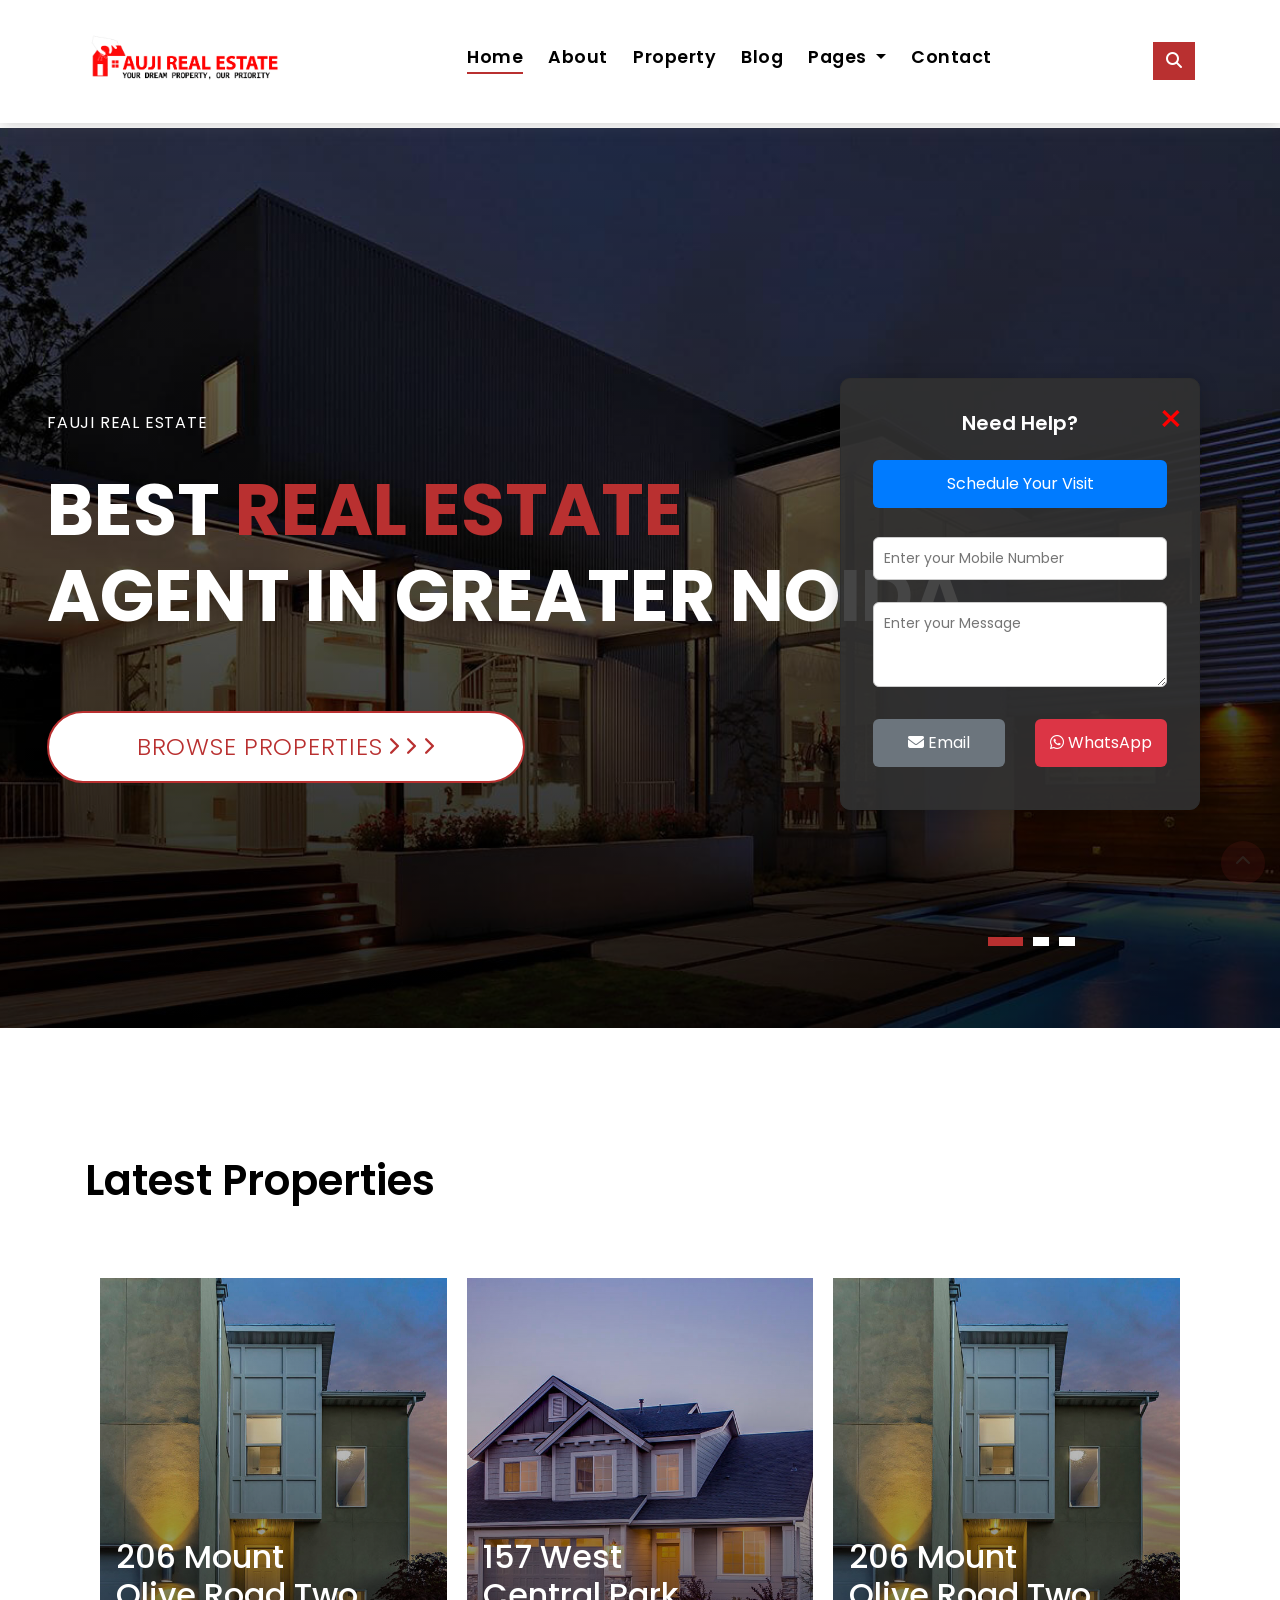
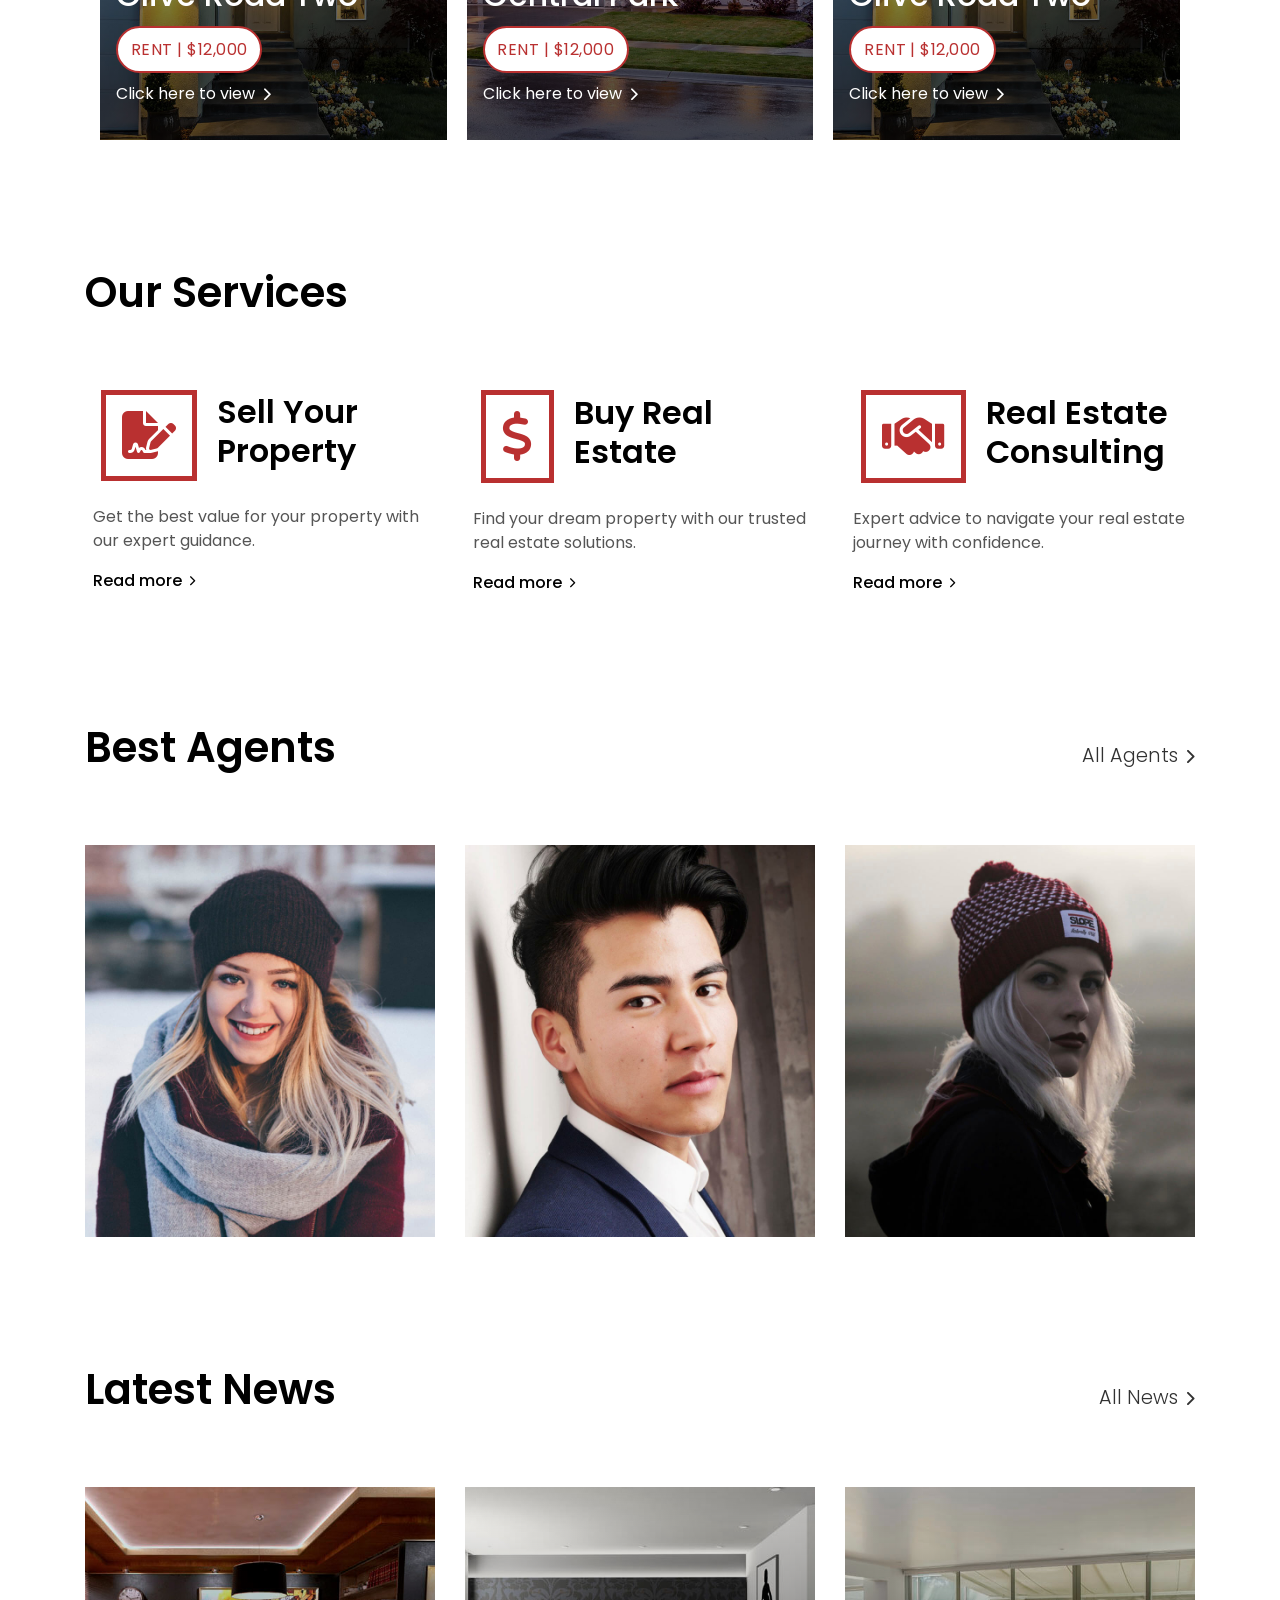
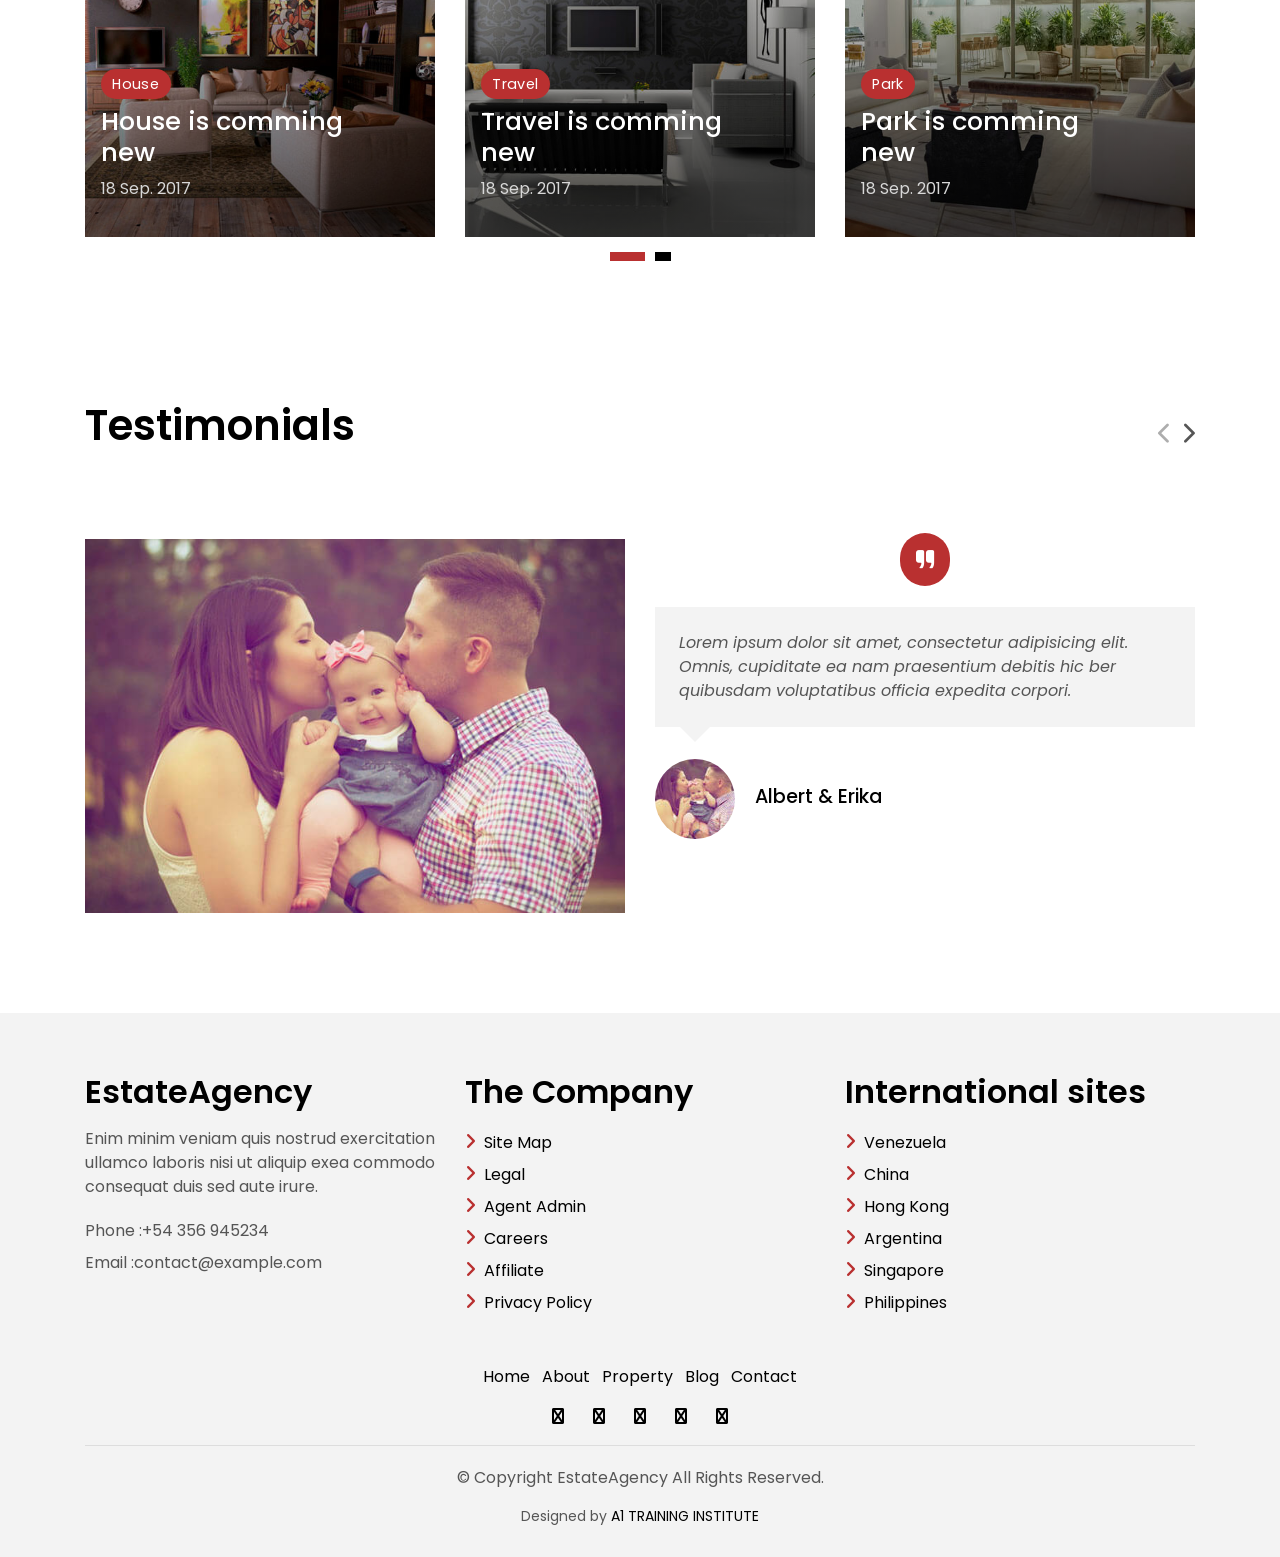
==== commit e2b85565: "code" ====
--- a/index.html
+++ b/index.html
@@ -35,7 +35,18 @@
 
   <!-- Main Stylesheet File -->
   <link href="css/style.css" rel="stylesheet">
-
+ <style>
+  .navbar-logo {
+  max-width: 400px;
+  width: 100%;
+  height: auto;
+}
+.navbar-logo {
+  width: 200px; /* or whatever width you prefer */
+  height: auto; /* maintains aspect ratio */
+}
+
+ </style>
 </head>
 
 <body>
@@ -143,9 +154,9 @@
         <span></span>
         <span></span>
       </button>
-      <!-- <a class="navbar-brand text-brand" href="index.html">Estate<span class="color-b">Agency</span></a> -->
-      <img src="img/logo.png" alt="" width="20%">
-      <button type="button" class="btn btn-link nav-search navbar-toggle-box-collapse d-md-none" data-toggle="collapse"
+          <!--       <a class="navbar-brand text-brand" href="index.html">Estate<span class="color-b">Agency</span></a>  -->
+          <img src="img/logo.png" alt="Logo" class="navbar-logo navbar-brand text-brand img-fluid">
+          <button type="button" class="btn btn-link nav-search navbar-toggle-box-collapse d-md-none" data-toggle="collapse"
         data-target="#navbarTogglerDemo01" aria-expanded="false">
         <span class="fa fa-search" aria-hidden="true"></span>
       </button>
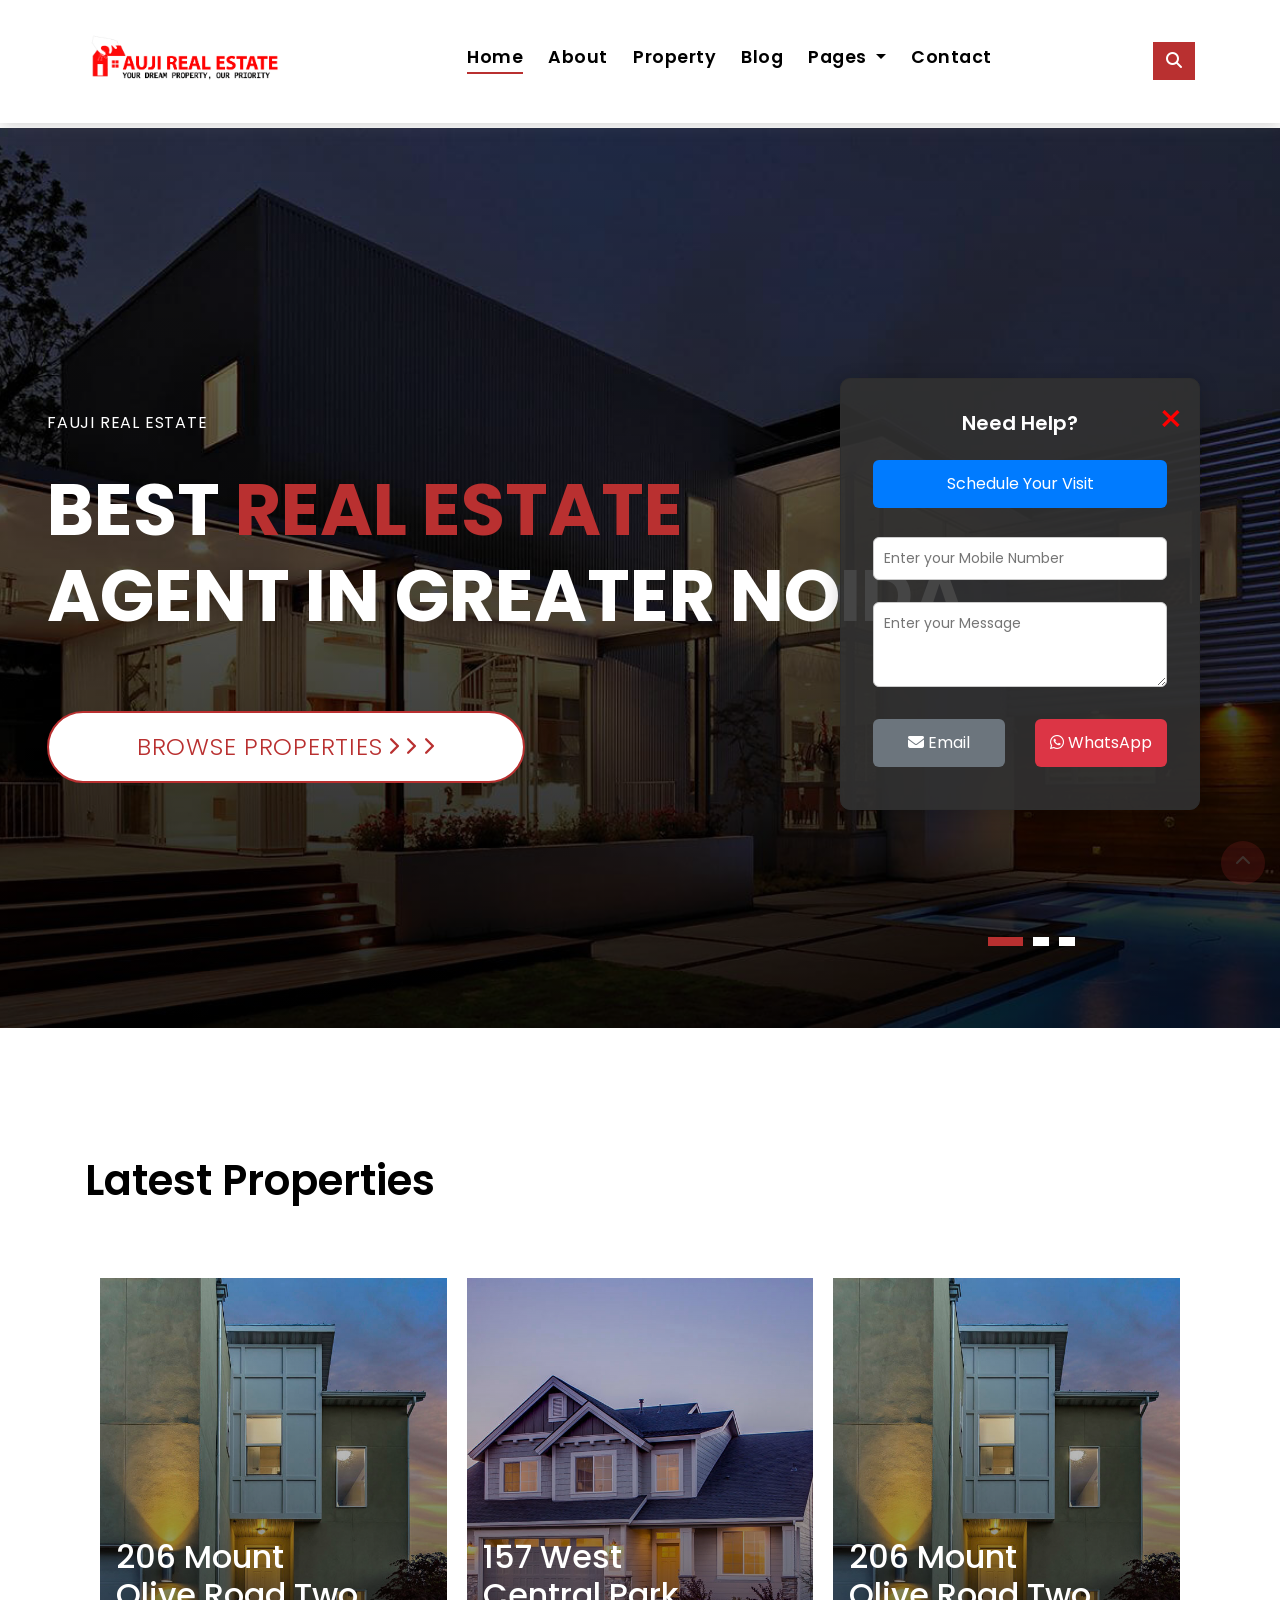
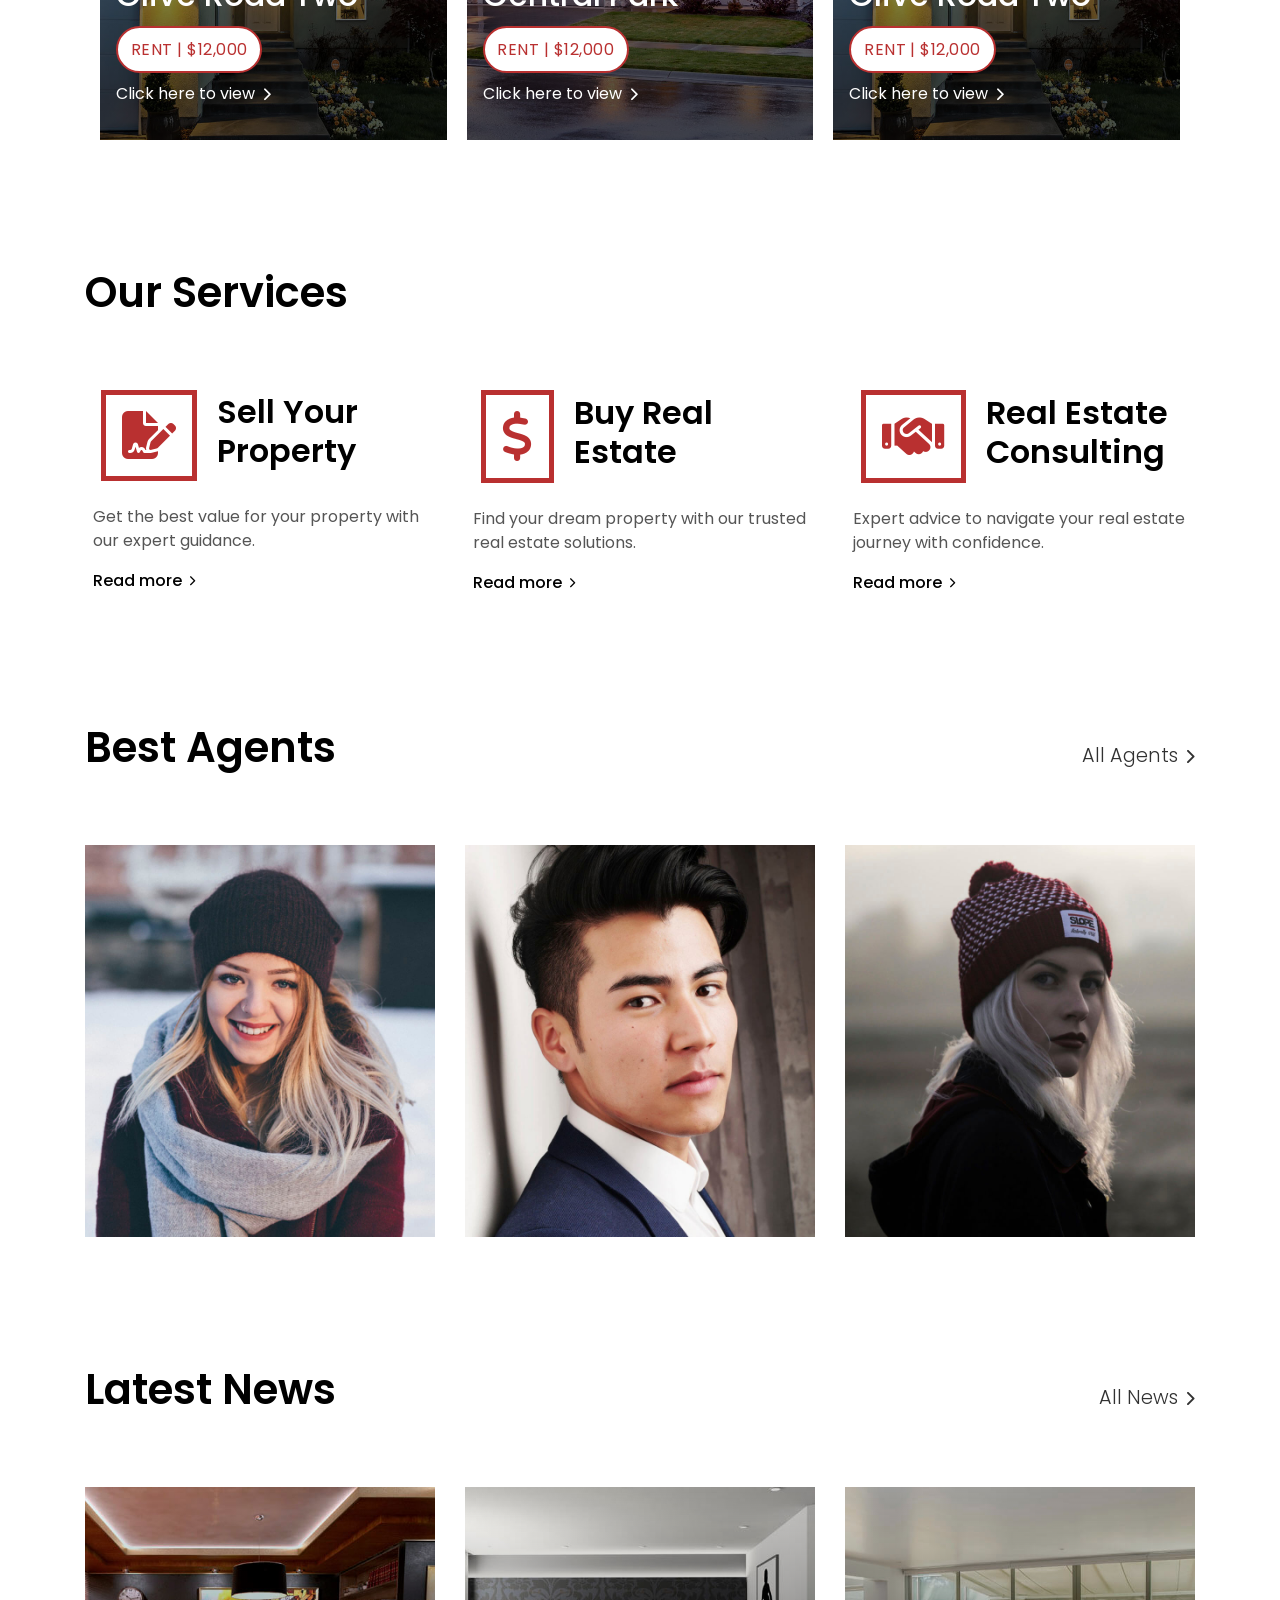
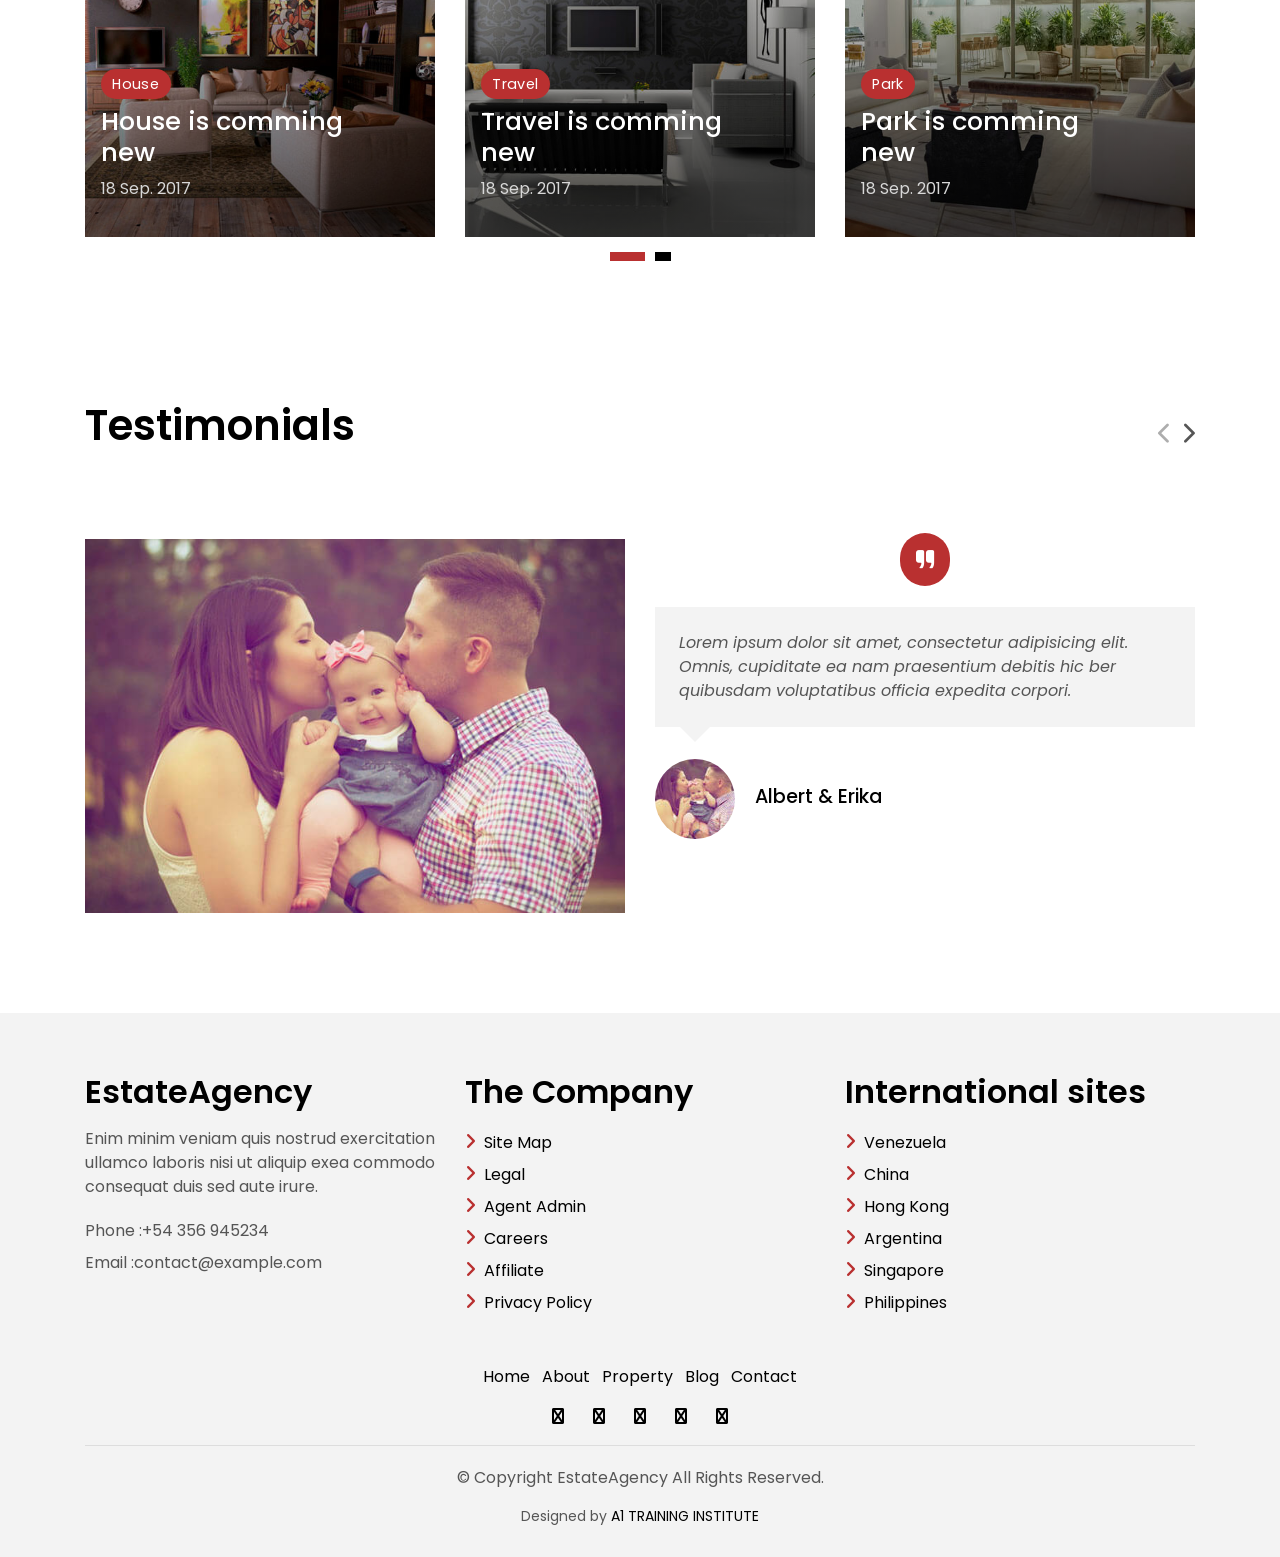
==== commit 6ae7ba52: "code update" ====
--- a/index.html
+++ b/index.html
@@ -36,7 +36,7 @@
   <!-- Main Stylesheet File -->
   <link href="css/style.css" rel="stylesheet">
  <style>
-  .navbar-logo {
+    .navbar-logo {
   max-width: 400px;
   width: 100%;
   height: auto;
@@ -156,6 +156,7 @@
       </button>
           <!--       <a class="navbar-brand text-brand" href="index.html">Estate<span class="color-b">Agency</span></a>  -->
           <img src="img/logo.png" alt="Logo" class="navbar-logo navbar-brand text-brand img-fluid">
+
           <button type="button" class="btn btn-link nav-search navbar-toggle-box-collapse d-md-none" data-toggle="collapse"
         data-target="#navbarTogglerDemo01" aria-expanded="false">
         <span class="fa fa-search" aria-hidden="true"></span>
@@ -243,11 +244,6 @@
               </div>
             </div>
          
-          
-          
-          
-          
-          
           
         </div>
       </div>
